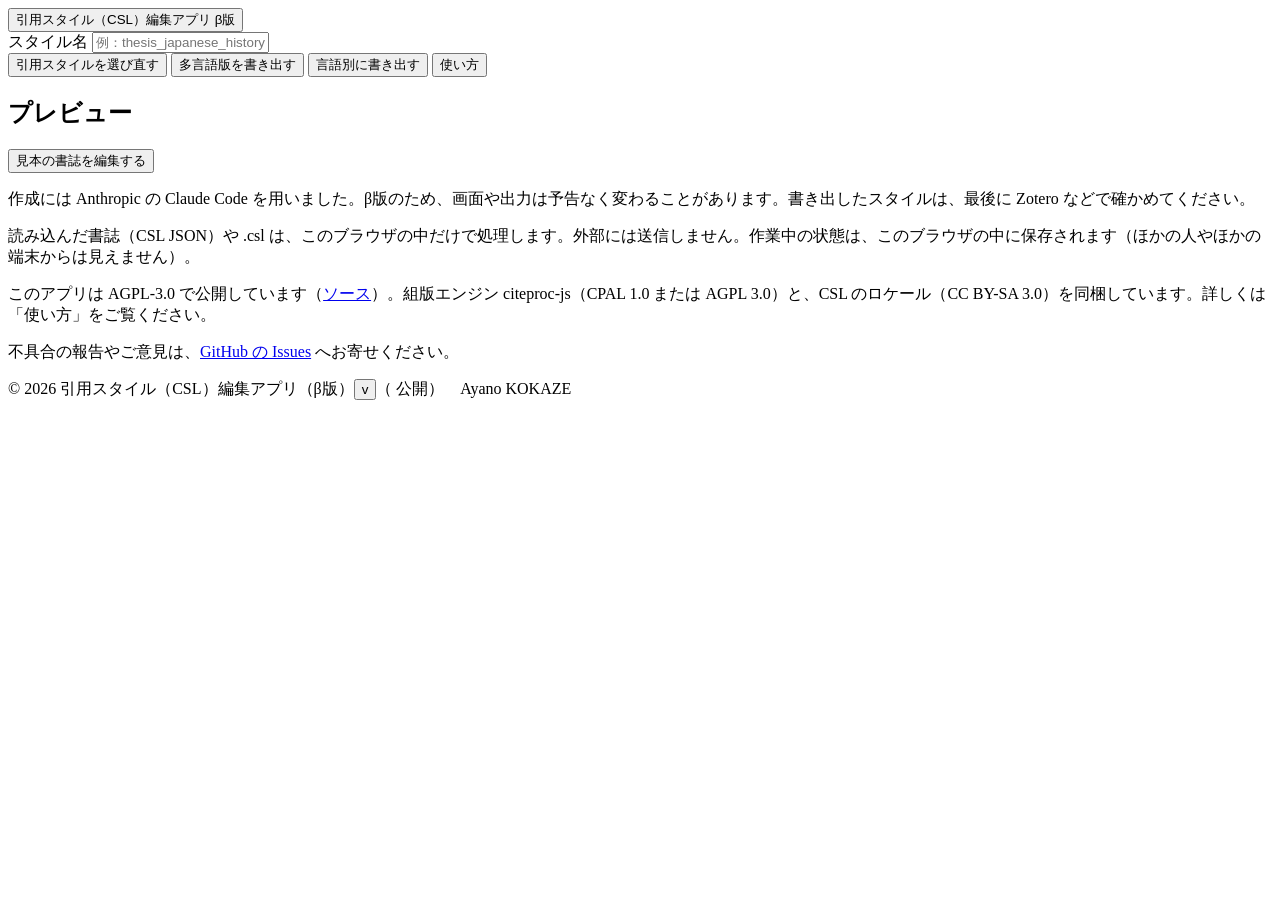
==== src/index.html @ b38b84d1 "Extra 欄の読みで五十音順に並べる設定を加え、v0.2.0 にする Zotero には読みの欄がないので、「その他（Extra）」欄（CSL の note）の 1行目に入れた読みで、和文の文献を並" ====
<!doctype html>
<html lang="ja">
<head>
<meta charset="utf-8">
<meta name="viewport" content="width=device-width, initial-scale=1">
<title>引用スタイル（CSL）編集アプリ（β版）</title>
<!-- @icon link -->
<!-- @inline style.css -->
</head>
<body>
<header class="topbar">
  <div class="brand">
    <button id="btnBrand" type="button" class="brand-name" title="引用スタイルを選び直す（いまの編集は置き換わります）"><!-- @icon img -->引用スタイル（CSL）編集アプリ <span class="beta">β版</span></button>
  </div>
  <label class="style-title">スタイル名
    <input id="styleTitle" type="text" placeholder="例：thesis_japanese_history" spellcheck="false" autocomplete="off">
    <span id="styleTitleMsg" class="title-msg" hidden></span>
  </label>
  <div class="actions">
    <button id="btnStarter" type="button" title="型を選ぶか、前に書き出した .csl を読み込みます（いまの編集は置き換わります）">引用スタイルを選び直す</button>
    <button id="btnExport" type="button" class="primary" title="和文と欧文を1つのスタイルで書き分けます（Zotero、LaTeX の citeproc-lua など）">多言語版を書き出す</button>
    <button id="btnExportSplit" type="button" title="書式ごとに別のスタイルを作ります（多言語に対応しないソフト向け）">言語別に書き出す</button>
    <button id="btnHelp" type="button">使い方</button>
  </div>
  <input id="fileItems" type="file" accept=".json,application/json" hidden>
  <input id="fileCsl" type="file" accept=".csl,.xml" hidden>
</header>

<main class="layout">
  <section class="editor" aria-label="書式の編集">
    <nav class="panel-tabs" id="panelTabs" role="tablist"></nav>
    <div id="panelBody"></div>
  </section>

  <section class="preview" aria-label="プレビュー">
    <div class="preview-head">
      <h2>プレビュー</h2>
      <span id="dataSource" class="muted"></span>
      <span class="spacer"></span>
      <span id="previewFilter" class="filter"></span>
      <button id="btnResetItems" type="button" class="small-btn" hidden>見本に戻す</button>
      <button id="btnAddItem" type="button" class="small-btn">見本の書誌を編集する</button>
    </div>
    <div id="previewError" class="error" hidden></div>
    <div id="previewList"></div>
  </section>
</main>

<footer class="site-footer">
  <p>作成には Anthropic の Claude Code を用いました。β版のため、画面や出力は予告なく変わることがあります。書き出したスタイルは、最後に Zotero などで確かめてください。</p>
  <p>読み込んだ書誌（CSL JSON）や .csl は、このブラウザの中だけで処理します。外部には送信しません。作業中の状態は、このブラウザの中に保存されます（ほかの人やほかの端末からは見えません）。</p>
  <p>このアプリは AGPL-3.0 で公開しています（<a href="https://github.com/ayanosk/csl-editor">ソース</a>）。組版エンジン citeproc-js（CPAL 1.0 または AGPL 3.0）と、CSL のロケール（CC BY-SA 3.0）を同梱しています。詳しくは「使い方」をご覧ください。</p>
  <p>不具合の報告やご意見は、<a href="https://github.com/ayanosk/csl-editor/issues" target="_blank" rel="noopener">GitHub の Issues</a> へお寄せください。</p>
  <p class="copyright">© 2026 引用スタイル（CSL）編集アプリ（β版）<button id="btnChangelog" type="button" class="link-btn" title="更新履歴を見る">v<!-- @version --></button>（<!-- @released --> 公開）　Ayano KOKAZE</p>
</footer>

<dialog id="dlgStarter">
  <form method="dialog">
    <h2>引用スタイルを選ぶ</h2>
    <h3 class="dlg-sec">公式のスタイルを手直しする</h3>
    <div id="cslDrop" class="drop-zone">
      <p><a href="https://www.zotero.org/styles" target="_blank" rel="noopener">Zotero のスタイル一覧</a>から使いたいスタイル（Chicago など）の .csl をダウンロードし、ここに落とすか、ボタンで選んでください。出力を見ながら、気になる所を直せます。前にこのアプリで書き出した .csl も、続きから直せます。</p>
      <button id="btnDlgLoadCsl" type="button" class="primary">.csl をアップロード</button>
      <p class="muted small">ファイルはこのブラウザの中で読むだけで、どこにも送られません。</p>
    </div>
    <h3 class="dlg-sec">型から組む（和文の書式も作れる）</h3>
    <p>書きたい形に近いスタイルを選んでください。選んだスタイルをもとに、部品を並べ替えて自分の使いたいスタイルに編集できます。</p>
    <p class="muted small">各スタイルの典型的な形を簡略に再現した出発点です。公式のスタイルではなく、各団体とは関係ありません。規定どおりかは、それぞれの規定で確かめてください。</p>
    <p class="muted small">見本は、見本データの欧文と和文の本を、それぞれの書き方で組んだものです。</p>
    <div id="starterList" class="starter-list"></div>
    <p class="muted small">どちらを選んでも、いまの編集は置き換わります。</p>
    <div class="dlg-actions"><button value="cancel">閉じる</button></div>
  </form>
</dialog>

<dialog id="dlgItemList">
  <form method="dialog">
    <h2 id="itemListTitle">見本の書誌を編集する</h2>
    <h3 class="dlg-sec">Zotero から自分の文献を取り込む</h3>
    <ol class="help-steps">
      <li>Zotero で使いたい文献を選び（Ctrl か ⌘ を押しながらで複数）、右クリックして「選択された項目をエクスポート...」を選びます。</li>
      <li>形式で「CSL JSON」を選んで保存します。文献のデータを、書式を付けずにそのまま書き出す形式で、Zotero が引用を組むときに使うのと同じ形です。</li>
      <li>下の「ファイルを選ぶ」で、保存したファイル（.json）を選びます。</li>
    </ol>
    <p class="import-row"><button type="button" id="btnPickItems" class="primary">ファイルを選ぶ</button>
      <span class="muted small">いまの文献と入れ替わります。ファイルはこのブラウザの中で読むだけで、どこにも送られません。</span></p>
    <h3 class="dlg-sec">文献を選んで直す</h3>
    <p class="hint">自分の分野の書誌に近づけると、プレビューでそのまま確かめられます。直した内容はこのブラウザの中にだけ保存され、Zotero のデータは変わりません。</p>
    <div id="itemList" class="item-list"></div>
    <div class="dlg-actions"><button type="button" id="btnNewItem">＋ 新しく入れる</button><span class="spacer"></span><button value="cancel">閉じる</button></div>
  </form>
</dialog>

<dialog id="dlgSplit">
  <form method="dialog">
    <h2>言語別に書き出す</h2>
    <p class="hint">書式ごとに、別々のスタイル（.csl）を作ります。pandoc など、言語による書き分けに対応しないソフトでも使えます。ただし1つのスタイルはすべての文献をその書式で組むので、和文と欧文が混ざった文献リストには「多言語版」を使ってください。Zotero では、多言語版でも和文と欧文を書き分けられます。</p>
    <div id="splitList" class="split-list"></div>
    <p id="splitFiles" class="hint"></p>
    <div class="dlg-actions"><button value="cancel">やめる</button><button type="button" id="btnDoSplit" class="primary">書き出す</button></div>
  </form>
</dialog>

<dialog id="dlgItem">
  <form method="dialog" id="itemForm"></form>
</dialog>

<dialog id="dlgChangelog">
  <form method="dialog">
    <h2>更新履歴</h2>
    <div class="changelog"><!-- @changelog --></div>
    <p class="muted small">この HTML を組んだ日：<!-- @built -->。不具合の報告やご意見は、<a href="https://github.com/ayanosk/csl-editor/issues" target="_blank" rel="noopener">GitHub の Issues</a> へお寄せください。</p>
    <div class="dlg-actions"><button value="cancel">閉じる</button></div>
  </form>
</dialog>

<dialog id="dlgHelp">
  <form method="dialog">
    <h2>使い方</h2>
    <ol class="help-steps">
      <li><b>公式のスタイルを手直しする</b>：<a href="https://www.zotero.org/styles" target="_blank" rel="noopener">Zotero のスタイル一覧</a>からダウンロードした .csl を、最初の画面でアップロードします。左の上で「微調整」と「大幅修正」を選べます。<b>微調整</b>では、元のスタイルの書き方にそのまま手を入れます。右のプレビューで直したい箇所を押すと、その部品と、同じ部品から出ている所がすべて光り、左で前後の文字・区切り・斜体などを直したり、出さないようにしたり、隣の部品と入れ替えたりできます。手を入れた箇所は一覧になり、1件ずつ元に戻せます。<b>大幅修正</b>では、元のスタイルを部品（チップ）に移し、下の「部品を並べる」と同じように、資料の種類ごとに部品を足したり並べ替えたりできます。和文の書式も入るので、多言語版を作れます。元のスタイルと出力が違う見本は、上の帯に一覧で出ます。元のスタイルの手を入れていない部分は、そのまま残ります。</li>
      <li><b>引用スタイルを選ぶ</b>：最初に開く画面です（あとから「引用スタイルを選び直す」かアプリ名を押すと、また開きます。いまの編集は置き換わります）。Chicago 風・APA 風・MLA 風・IEEE 風から、書きたい形に近いものを選びます。各スタイルの典型的な形を簡略に再現した出発点です。公式のスタイルではなく、各団体とは関係ありません。規定どおりかは、それぞれの規定で確かめてください。前に書き出した .csl があれば、それを読み込んで続きから直せます。</li>
      <li><b>自分の文献で試す</b>：プレビューの「見本の書誌を編集する」から、Zotero の文献を取り込めます。Zotero で文献を選んで右クリック →「選択された項目をエクスポート...」→ 形式「CSL JSON」で保存したファイルを選ぶと、自分の文献でプレビューできます。読み込まなければ見本データで練習できます。プレビューの「見本の書誌を編集する」で文献を選んで直すことも、新しく入れることもできます。各文献の「直す」でも書き換えられます。「隠す」はその文献をプレビューに出さないだけで、データは残ります（プレビューの下の「隠した文献」から戻せます）。「参考文献を作成」でコピーした文章は使えません（整形済みの文字なので、組み直せないため）。</li>
      <li><b>部品を並べる</b>：左の「和文の書式」「欧文の書式」で、資料の種類ごとに部品（チップ）を並べます。チップはドラッグか ← → で動かせます。押すと、括弧や前後の文字を変えられます。資料の種類は、図書・本の章・雑誌論文・ウェブページが既定です。学位論文や新聞記事などを別の並びで組みたいときは、「項目の種類を選ぶ」でチェックを入れます。チェックの無い種類は「その他」の並びで組みます。</li>
      <li><b>区切り</b>：チップの間には区切り（、 , . など）を置きます。区切りは両側に部品があるときだけ出ます。部品が空の文献では、<b>その部品と、その前の区切りが消えます</b>。</li>
      <li><b>まとめる</b>：「〔 〕で囲む」で部品をまとめると、中が全部空の文献では、まとまりごと消えます。たとえば「書名. 〔訳者, 出版者, 年〕」とまとめれば、訳者のいない本でも「書名. 出版者, 年」になります。括弧（ ）は、まとまりの前後に付けると、中身が無いときに空の括弧が残りません。Zotero の公開スタイルも、同じ仕組み（CSL の group）で空欄を処理しています。</li>
      <li><b>書き出す</b>：スタイル名は半角の英字・数字と <code>_</code> <code>-</code> <code>.</code> <code>( )</code> と空白で付けます（日本語は使えません）。型から始めたときのスタイル名は My_Chicago_style のようになります。前に書き出した .csl を読み込むと、ファイル名に _edited を付けた名前になり、ID も新しくなります（Zotero では元のスタイルと別に入ります。_edited の付いたものをもう一度読み込んで直したときは、名前も ID もそのままなので、Zotero では同じスタイルの更新になります）。ふつうは「多言語版を書き出す」で、和文と欧文を1つのスタイルで書き分けます。Zotero でも、文献の「言語」欄に <code>ja</code> や <code>en</code> が入っていれば、そのまま書き分けます（入れるときに確認の画面が出る場合があります。OK で入れられます）。言語による書き分けに対応しないソフト（pandoc など）で使うときは「言語別に書き出す」で、書式ごとのスタイルを作ります（2つ以上選ぶと zip にまとめます）。保存したら、Zotero の 設定 → 引用 →「＋」から入れます。</li>
    </ol>
    <h3>和文と欧文</h3>
    <p>どちらの書式で組むかは、Zotero の「言語」欄で決まります。<code>ja</code> なら和文、<code>en</code> <code>fr</code> <code>de</code> などなら欧文です。欄が空の文献は和文の書式で組みます。プレビューに警告が出たら、Zotero で言語欄を直してください。</p>
    <p>多言語版は、Zotero（Word・Google ドキュメントのプラグイン）でも、LaTeX の citation-style-language パッケージ（citeproc-lua）でも、言語欄に従って書き分けます。pandoc は言語による書き分けを読めないので、「言語別に書き出す」で作ったスタイルを使います。</p>
    <p>英語は「欧文の書式」が既定です。フランス語の文献は « » や「et」で組みたい、など言語ごとに変えたいときは、「＋ 言語ごとの書式」から言語コード（<code>fr</code> <code>de</code> など）を入れて足します。その言語の文献だけが、足した書式で組まれます。</p>
    <h3>2回目以降の注</h3>
    <p>注形式では、「注（2回目以降）」と「注（直前と同じ文書）」の並びを別に作れます。間に別の注を挟んで同じ文書を引くと短縮形（山田『デジタル史料学入門』50頁）、直前の注と同じ文書なら「同上」（頁も同じなら「同上。」、頁が違えば「同上、45頁。」）になります。短縮形の題名には Zotero の「短いタイトル」欄が使われます。書き分けは「全体の設定」で切れます。</p>
    <h3>五十音順に並べる</h3>
    <p>Zotero には読みの欄がないので、「その他（Extra）」欄で代用します。和文の文献の Extra 欄の<b>1行目</b>に、著者の読みをひらがなで入れ（例：<code>やまだ はなこ</code>）、「全体の設定」の「参考文献の並び」で「読みで五十音順に並べる」を選びます。Extra 欄は、組版エンジンには CSL の <code>note</code> として渡ります。</p>
    <ul>
      <li>読みのない和文の文献は、読みのある文献の後ろに、著者名の文字コード順で並びます。プレビューに警告が出ます。</li>
      <li>Extra 欄の1行目に別の文字（<code>Citation Key: …</code> など）があると、その文字で並びます。<code>original-date: 1990</code> のような CSL の変数の行は、先にあっても飛ばされます。</li>
      <li>欧文の文献は、Extra 欄を見ずに著者名で並べます。</li>
      <li>並び順は、プレビューの下の「参考文献の並び順を見る」で確かめられます。</li>
    </ul>
    <h3>CSL ではできないこと</h3>
    <ul>
      <li><b>読みの欄を持つこと</b>：Zotero と CSL には読みの欄がないので、上のように Extra 欄で代用します（読みを持てる Jurism という派生版もあります）。</li>
    </ul>
    <h3>このアプリについて</h3>
    <p class="muted small">組版エンジンは citeproc-js 2.4.63（© 2009-2019 Frank Bennett、CPAL 1.0 または AGPL 3.0 の選択）。Zotero が中で使っているのと同じ版のエンジンですが、Zotero 側で手が入っているので、細かい出力が違うことがあります。最後は Zotero に入れて確かめてください。ロケールは CSL プロジェクトの locales-*.xml（日・英・仏・独・伊・西・蘭・葡・羅・露、CC BY-SA 3.0）。ライセンスの全文と、埋め込んだソースは、この HTML ファイルの中にそのまま入っています。作業中の状態はこのブラウザの中にだけ保存され、どこにも送られません。</p>
    <div class="dlg-actions"><button value="cancel">閉じる</button></div>
  </form>
</dialog>

<!-- @vendor citeproc -->
<!-- @data -->
<!-- @inline csl_generate.js -->
<!-- @inline starters.js -->
<!-- @inline official.js -->
<!-- @inline convert.js -->
<!-- @inline app.js -->
</body>
</html>
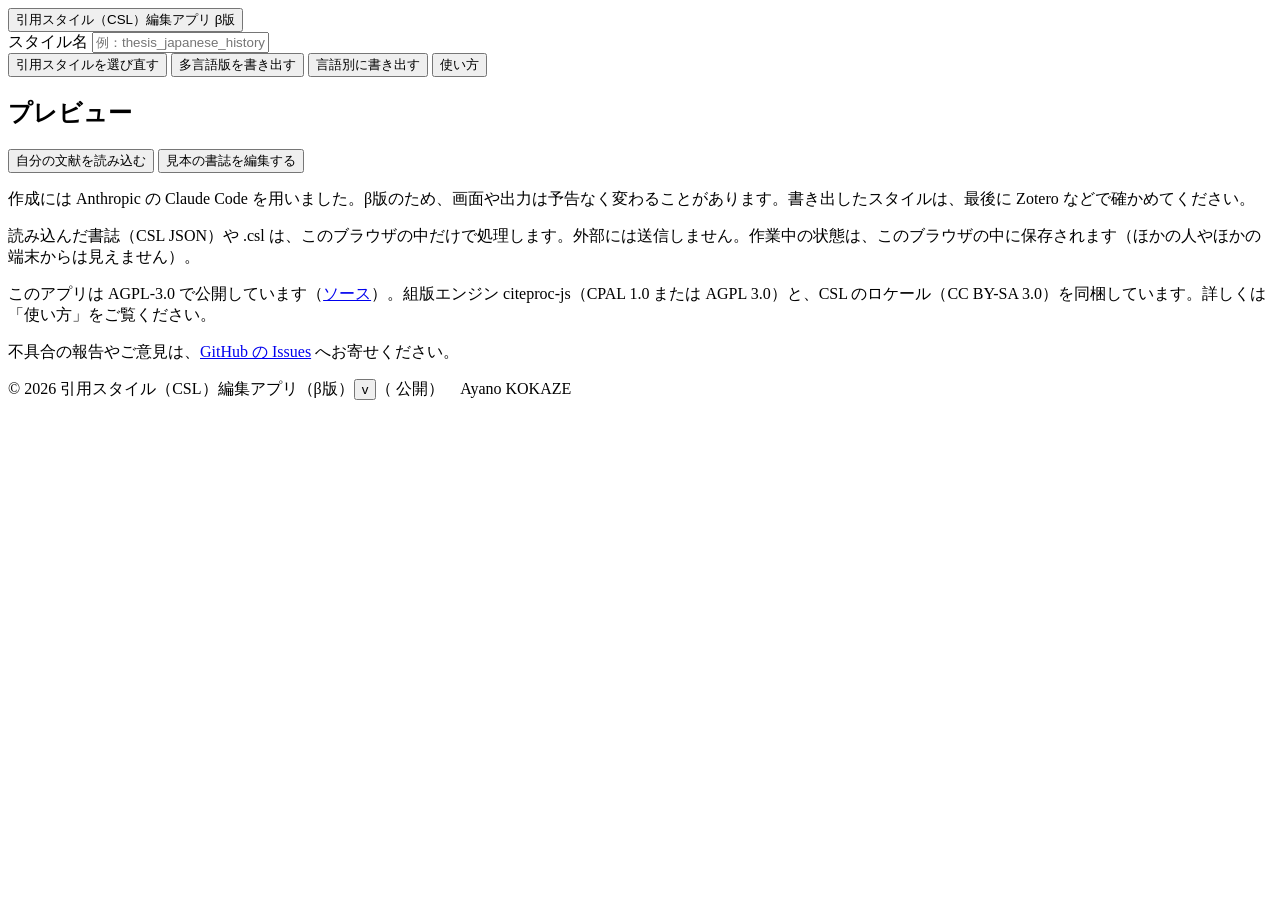
==== commit f58b9c7b: "プレビューの上に「自分の文献を読み込む」ボタンを置き、v0.2.1 にする CSL JSON の読み込みは「見本の書誌を編集する」の中にしかなく、見つけにくかった。  Co-Authored-By: " ====
--- a/src/index.html
+++ b/src/index.html
@@ -39,6 +39,7 @@
       <span class="spacer"></span>
       <span id="previewFilter" class="filter"></span>
       <button id="btnResetItems" type="button" class="small-btn" hidden>見本に戻す</button>
+      <button id="btnImportItems" type="button" class="small-btn" title="Zotero で文献を選んで右クリック →「選択された項目をエクスポート...」→ 形式「CSL JSON」で保存したファイル（.json）を選びます。いまの文献と入れ替わります">自分の文献を読み込む</button>
       <button id="btnAddItem" type="button" class="small-btn">見本の書誌を編集する</button>
     </div>
     <div id="previewError" class="error" hidden></div>
@@ -117,10 +118,11 @@
 <dialog id="dlgHelp">
   <form method="dialog">
     <h2>使い方</h2>
+    <p>画面の図つきの説明は、<a href="https://ayanosk.github.io/csl-editor/guide/" target="_blank" rel="noopener">使い方のページ</a>にあります。</p>
     <ol class="help-steps">
       <li><b>公式のスタイルを手直しする</b>：<a href="https://www.zotero.org/styles" target="_blank" rel="noopener">Zotero のスタイル一覧</a>からダウンロードした .csl を、最初の画面でアップロードします。左の上で「微調整」と「大幅修正」を選べます。<b>微調整</b>では、元のスタイルの書き方にそのまま手を入れます。右のプレビューで直したい箇所を押すと、その部品と、同じ部品から出ている所がすべて光り、左で前後の文字・区切り・斜体などを直したり、出さないようにしたり、隣の部品と入れ替えたりできます。手を入れた箇所は一覧になり、1件ずつ元に戻せます。<b>大幅修正</b>では、元のスタイルを部品（チップ）に移し、下の「部品を並べる」と同じように、資料の種類ごとに部品を足したり並べ替えたりできます。和文の書式も入るので、多言語版を作れます。元のスタイルと出力が違う見本は、上の帯に一覧で出ます。元のスタイルの手を入れていない部分は、そのまま残ります。</li>
       <li><b>引用スタイルを選ぶ</b>：最初に開く画面です（あとから「引用スタイルを選び直す」かアプリ名を押すと、また開きます。いまの編集は置き換わります）。Chicago 風・APA 風・MLA 風・IEEE 風から、書きたい形に近いものを選びます。各スタイルの典型的な形を簡略に再現した出発点です。公式のスタイルではなく、各団体とは関係ありません。規定どおりかは、それぞれの規定で確かめてください。前に書き出した .csl があれば、それを読み込んで続きから直せます。</li>
-      <li><b>自分の文献で試す</b>：プレビューの「見本の書誌を編集する」から、Zotero の文献を取り込めます。Zotero で文献を選んで右クリック →「選択された項目をエクスポート...」→ 形式「CSL JSON」で保存したファイルを選ぶと、自分の文献でプレビューできます。読み込まなければ見本データで練習できます。プレビューの「見本の書誌を編集する」で文献を選んで直すことも、新しく入れることもできます。各文献の「直す」でも書き換えられます。「隠す」はその文献をプレビューに出さないだけで、データは残ります（プレビューの下の「隠した文献」から戻せます）。「参考文献を作成」でコピーした文章は使えません（整形済みの文字なので、組み直せないため）。</li>
+      <li><b>自分の文献で試す</b>：プレビューの「自分の文献を読み込む」から、Zotero の文献を取り込めます（「見本の書誌を編集する」の中からも取り込めます）。Zotero で文献を選んで右クリック →「選択された項目をエクスポート...」→ 形式「CSL JSON」で保存したファイルを選ぶと、自分の文献でプレビューできます。読み込まなければ見本データで練習できます。プレビューの「見本の書誌を編集する」で文献を選んで直すことも、新しく入れることもできます。各文献の「直す」でも書き換えられます。「隠す」はその文献をプレビューに出さないだけで、データは残ります（プレビューの下の「隠した文献」から戻せます）。「参考文献を作成」でコピーした文章は使えません（整形済みの文字なので、組み直せないため）。</li>
       <li><b>部品を並べる</b>：左の「和文の書式」「欧文の書式」で、資料の種類ごとに部品（チップ）を並べます。チップはドラッグか ← → で動かせます。押すと、括弧や前後の文字を変えられます。資料の種類は、図書・本の章・雑誌論文・ウェブページが既定です。学位論文や新聞記事などを別の並びで組みたいときは、「項目の種類を選ぶ」でチェックを入れます。チェックの無い種類は「その他」の並びで組みます。</li>
       <li><b>区切り</b>：チップの間には区切り（、 , . など）を置きます。区切りは両側に部品があるときだけ出ます。部品が空の文献では、<b>その部品と、その前の区切りが消えます</b>。</li>
       <li><b>まとめる</b>：「〔 〕で囲む」で部品をまとめると、中が全部空の文献では、まとまりごと消えます。たとえば「書名. 〔訳者, 出版者, 年〕」とまとめれば、訳者のいない本でも「書名. 出版者, 年」になります。括弧（ ）は、まとまりの前後に付けると、中身が無いときに空の括弧が残りません。Zotero の公開スタイルも、同じ仕組み（CSL の group）で空欄を処理しています。</li>
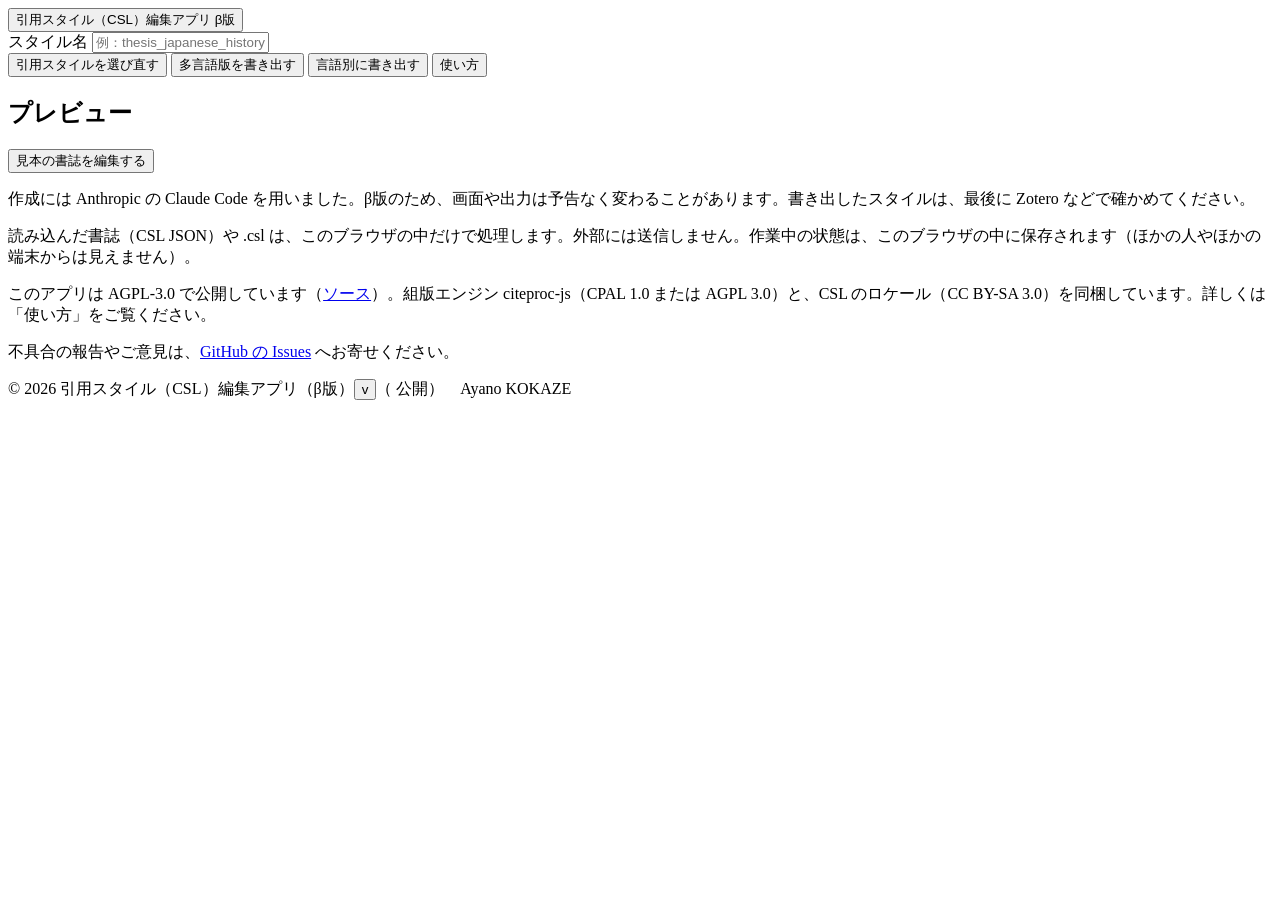
==== commit 9263f1f2: "使い方を初めの画面にし、手順を4段と折り畳みに整理する Co-Authored-By: Claude Opus 5.5 <noreply@anthropic.com>" ====
--- a/src/index.html
+++ b/src/index.html
@@ -39,7 +39,6 @@
       <span class="spacer"></span>
       <span id="previewFilter" class="filter"></span>
       <button id="btnResetItems" type="button" class="small-btn" hidden>見本に戻す</button>
-      <button id="btnImportItems" type="button" class="small-btn" title="Zotero で文献を選んで右クリック →「選択された項目をエクスポート...」→ 形式「CSL JSON」で保存したファイル（.json）を選びます。いまの文献と入れ替わります">自分の文献を読み込む</button>
       <button id="btnAddItem" type="button" class="small-btn">見本の書誌を編集する</button>
     </div>
     <div id="previewError" class="error" hidden></div>
@@ -117,38 +116,78 @@
 
 <dialog id="dlgHelp">
   <form method="dialog">
-    <h2>使い方</h2>
-    <p>画面の図つきの説明は、<a href="https://ayanosk.github.io/csl-editor/guide/" target="_blank" rel="noopener">使い方のページ</a>にあります。</p>
+    <h2>引用スタイル（CSL）編集アプリ</h2>
+    <p>このアプリは、Zotero で日本語に対応した CSL を編集するのをサポートするためのアプリです。</p>
+    <h3>使い方</h3>
+    <p>詳しい操作方法は、<a href="https://ayanosk.github.io/csl-editor/guide/" target="_blank" rel="noopener">使い方のページ</a>をご覧ください。</p>
+    <p>このアプリでは、公式のスタイルを手直しする方法と、アプリが用意した引用スタイルから自分の引用スタイルに調整する方法の2種類が使えます。</p>
     <ol class="help-steps">
-      <li><b>公式のスタイルを手直しする</b>：<a href="https://www.zotero.org/styles" target="_blank" rel="noopener">Zotero のスタイル一覧</a>からダウンロードした .csl を、最初の画面でアップロードします。左の上で「微調整」と「大幅修正」を選べます。<b>微調整</b>では、元のスタイルの書き方にそのまま手を入れます。右のプレビューで直したい箇所を押すと、その部品と、同じ部品から出ている所がすべて光り、左で前後の文字・区切り・斜体などを直したり、出さないようにしたり、隣の部品と入れ替えたりできます。手を入れた箇所は一覧になり、1件ずつ元に戻せます。<b>大幅修正</b>では、元のスタイルを部品（チップ）に移し、下の「部品を並べる」と同じように、資料の種類ごとに部品を足したり並べ替えたりできます。和文の書式も入るので、多言語版を作れます。元のスタイルと出力が違う見本は、上の帯に一覧で出ます。元のスタイルの手を入れていない部分は、そのまま残ります。</li>
-      <li><b>引用スタイルを選ぶ</b>：最初に開く画面です（あとから「引用スタイルを選び直す」かアプリ名を押すと、また開きます。いまの編集は置き換わります）。Chicago 風・APA 風・MLA 風・IEEE 風から、書きたい形に近いものを選びます。各スタイルの典型的な形を簡略に再現した出発点です。公式のスタイルではなく、各団体とは関係ありません。規定どおりかは、それぞれの規定で確かめてください。前に書き出した .csl があれば、それを読み込んで続きから直せます。</li>
-      <li><b>自分の文献で試す</b>：プレビューの「自分の文献を読み込む」から、Zotero の文献を取り込めます（「見本の書誌を編集する」の中からも取り込めます）。Zotero で文献を選んで右クリック →「選択された項目をエクスポート...」→ 形式「CSL JSON」で保存したファイルを選ぶと、自分の文献でプレビューできます。読み込まなければ見本データで練習できます。プレビューの「見本の書誌を編集する」で文献を選んで直すことも、新しく入れることもできます。各文献の「直す」でも書き換えられます。「隠す」はその文献をプレビューに出さないだけで、データは残ります（プレビューの下の「隠した文献」から戻せます）。「参考文献を作成」でコピーした文章は使えません（整形済みの文字なので、組み直せないため）。</li>
-      <li><b>部品を並べる</b>：左の「和文の書式」「欧文の書式」で、資料の種類ごとに部品（チップ）を並べます。チップはドラッグか ← → で動かせます。押すと、括弧や前後の文字を変えられます。資料の種類は、図書・本の章・雑誌論文・ウェブページが既定です。学位論文や新聞記事などを別の並びで組みたいときは、「項目の種類を選ぶ」でチェックを入れます。チェックの無い種類は「その他」の並びで組みます。</li>
-      <li><b>区切り</b>：チップの間には区切り（、 , . など）を置きます。区切りは両側に部品があるときだけ出ます。部品が空の文献では、<b>その部品と、その前の区切りが消えます</b>。</li>
-      <li><b>まとめる</b>：「〔 〕で囲む」で部品をまとめると、中が全部空の文献では、まとまりごと消えます。たとえば「書名. 〔訳者, 出版者, 年〕」とまとめれば、訳者のいない本でも「書名. 出版者, 年」になります。括弧（ ）は、まとまりの前後に付けると、中身が無いときに空の括弧が残りません。Zotero の公開スタイルも、同じ仕組み（CSL の group）で空欄を処理しています。</li>
-      <li><b>書き出す</b>：スタイル名は半角の英字・数字と <code>_</code> <code>-</code> <code>.</code> <code>( )</code> と空白で付けます（日本語は使えません）。型から始めたときのスタイル名は My_Chicago_style のようになります。前に書き出した .csl を読み込むと、ファイル名に _edited を付けた名前になり、ID も新しくなります（Zotero では元のスタイルと別に入ります。_edited の付いたものをもう一度読み込んで直したときは、名前も ID もそのままなので、Zotero では同じスタイルの更新になります）。ふつうは「多言語版を書き出す」で、和文と欧文を1つのスタイルで書き分けます。Zotero でも、文献の「言語」欄に <code>ja</code> や <code>en</code> が入っていれば、そのまま書き分けます（入れるときに確認の画面が出る場合があります。OK で入れられます）。言語による書き分けに対応しないソフト（pandoc など）で使うときは「言語別に書き出す」で、書式ごとのスタイルを作ります（2つ以上選ぶと zip にまとめます）。保存したら、Zotero の 設定 → 引用 →「＋」から入れます。</li>
+      <li>土台にする引用スタイルを選ぶ
+        <details><summary>公式のスタイルを手直しする</summary>
+          <p><a href="https://www.zotero.org/styles" target="_blank" rel="noopener">Zotero のスタイル一覧</a>からダウンロードした .csl を、最初の画面でアップロードします。前にこのアプリで書き出した .csl も、続きから直せます。</p>
+        </details>
+        <details><summary>アプリが用意した引用スタイルから始める</summary>
+          <p>Chicago 風・APA 風・MLA 風・IEEE 風から、書きたい形に近いものを選びます。各スタイルの典型的な形を簡略に再現した出発点です。公式のスタイルではなく、各団体とは関係ありません。規定どおりかは、それぞれの規定で確かめてください。</p>
+          <p>最初の画面は、あとから「引用スタイルを選び直す」かアプリ名を押すことで、また開きます。<b>ただしそれまでの編集は破棄されるため、後から復元したい場合は一度書き出してください。</b>書き出した .csl は、最初の画面でアップロードすると続きから直せます。</p>
+        </details>
+      </li>
+      <li>右のプレビュー画面を見ながら、好みのスタイルに整える
+        <details><summary>部品を並べる</summary>
+          <p>左の「和文の書式」「欧文の書式」で、資料の種類ごとに部品（チップ）を並べます。チップはドラッグか ← → で動かせます。押すと、括弧や前後の文字を変えられます。</p>
+          <p>資料の種類は、図書・本の章・雑誌論文・ウェブページが既定です。学位論文や新聞記事などを別の並びで組みたいときは、「項目の種類を選ぶ」でチェックを入れます。チェックの無い種類は「その他」の並びで組みます。</p>
+        </details>
+        <details><summary>区切りを足す・引く</summary>
+          <p>チップの間には区切り（、 , . など）を置きます。区切りは両側に部品があるときだけ出ます。部品が空の文献では、その部品と、その前の区切りが消えます。</p>
+        </details>
+        <details><summary>まとめる</summary>
+          <p>「〔 〕で囲む」で部品をまとめると、中が全部空の文献では、まとまりごと消えます。たとえば「書名. 〔訳者, 出版者, 年〕」とまとめれば、訳者のいない本でも「書名. 出版者, 年」になります。括弧（ ）は、まとまりの前後に付けると、中身が無いときに空の括弧が残りません。Zotero の公開スタイルも、同じ仕組み（CSL の group）で空欄を処理しています。</p>
+        </details>
+        <details><summary>公式のスタイルを手直ししているとき（微調整・大幅修正）</summary>
+          <p>左の上で「微調整」と「大幅修正」を選べます。</p>
+          <p>微調整では、元のスタイルの書き方にそのまま手を入れます。右のプレビューで直したい箇所を押すと、その部品と、同じ部品から出ている所がすべて光り、左で前後の文字・区切り・斜体などを直したり、出さないようにしたり、隣の部品と入れ替えたりできます。手を入れた箇所は一覧になり、1件ずつ元に戻せます。</p>
+          <p>大幅修正では、元のスタイルを部品（チップ）に移し、「部品を並べる」と同じように、資料の種類ごとに部品を足したり並べ替えたりできます。和文の書式も入るので、多言語版を作れます。元のスタイルと出力が違う見本は、上の帯に一覧で出ます。元のスタイルの手を入れていない部分は、そのまま残ります。</p>
+        </details>
+        <details><summary>自分の文献で確かめる</summary>
+          <p>プレビューの「見本の書誌を編集する」から、Zotero の文献を取り込めます。Zotero で文献を選んで右クリック →「選択された項目をエクスポート...」→ 形式「CSL JSON」で保存したファイルを選ぶと、自分の文献でプレビューできます。読み込まなければ見本データで練習できます。</p>
+          <p>同じ画面で文献を選んで直すことも、新しく入れることもできます。各文献の「直す」でも書き換えられます。「隠す」はその文献をプレビューに出さないだけで、データは残ります（プレビューの下の「隠した文献」から戻せます）。「参考文献を作成」でコピーした文章は使えません（整形済みの文字なので、組み直せないため）。</p>
+        </details>
+      </li>
+      <li>引用スタイルのタイトルを調整する
+        <p class="help-note">.csl のファイル名ではなく、上の「スタイル名」に入力された名前が、引用スタイルの名前として使われます。</p>
+        <details><summary>付けられる名前と、読み込んだスタイルの名前</summary>
+          <p>スタイル名は半角の英字・数字と <code>_</code> <code>-</code> <code>.</code> <code>( )</code> と空白で付けます（日本語は使えません）。型から始めたときのスタイル名は My_Chicago_style のようになります。</p>
+          <p>前に書き出した .csl を読み込むと、ファイル名に _edited を付けた名前になり、ID も新しくなります（Zotero では元のスタイルと別に入ります）。_edited の付いたものをもう一度読み込んで直したときは、名前も ID もそのままなので、Zotero では同じスタイルの更新になります。</p>
+        </details>
+      </li>
+      <li>多言語版で書き出し、Zotero の 設定 → 引用 → スタイル → ファイルから追加する
+        <details><summary>多言語版と、言語別に書き出す場合</summary>
+          <p>多言語版は、和文と欧文を1つのスタイルで書き分けます。Zotero でも、文献の「言語」欄に <code>ja</code> や <code>en</code> が入っていれば、そのまま書き分けます（入れるときに確認の画面が出る場合があります。OK で入れられます）。</p>
+          <p>言語による書き分けに対応しないソフト（pandoc など）で使うときは「言語別に書き出す」で、書式ごとのスタイルを作ります（2つ以上選ぶと zip にまとめます）。</p>
+        </details>
+      </li>
     </ol>
-    <h3>和文と欧文</h3>
-    <p>どちらの書式で組むかは、Zotero の「言語」欄で決まります。<code>ja</code> なら和文、<code>en</code> <code>fr</code> <code>de</code> などなら欧文です。欄が空の文献は和文の書式で組みます。プレビューに警告が出たら、Zotero で言語欄を直してください。</p>
-    <p>多言語版は、Zotero（Word・Google ドキュメントのプラグイン）でも、LaTeX の citation-style-language パッケージ（citeproc-lua）でも、言語欄に従って書き分けます。pandoc は言語による書き分けを読めないので、「言語別に書き出す」で作ったスタイルを使います。</p>
-    <p>英語は「欧文の書式」が既定です。フランス語の文献は « » や「et」で組みたい、など言語ごとに変えたいときは、「＋ 言語ごとの書式」から言語コード（<code>fr</code> <code>de</code> など）を入れて足します。その言語の文献だけが、足した書式で組まれます。</p>
-    <h3>2回目以降の注</h3>
-    <p>注形式では、「注（2回目以降）」と「注（直前と同じ文書）」の並びを別に作れます。間に別の注を挟んで同じ文書を引くと短縮形（山田『デジタル史料学入門』50頁）、直前の注と同じ文書なら「同上」（頁も同じなら「同上。」、頁が違えば「同上、45頁。」）になります。短縮形の題名には Zotero の「短いタイトル」欄が使われます。書き分けは「全体の設定」で切れます。</p>
-    <h3>五十音順に並べる</h3>
-    <p>Zotero には読みの欄がないので、「その他（Extra）」欄で代用します。和文の文献の Extra 欄の<b>1行目</b>に、著者の読みをひらがなで入れ（例：<code>やまだ はなこ</code>）、「全体の設定」の「参考文献の並び」で「読みで五十音順に並べる」を選びます。Extra 欄は、組版エンジンには CSL の <code>note</code> として渡ります。</p>
-    <ul>
-      <li>読みのない和文の文献は、読みのある文献の後ろに、著者名の文字コード順で並びます。プレビューに警告が出ます。</li>
-      <li>Extra 欄の1行目に別の文字（<code>Citation Key: …</code> など）があると、その文字で並びます。<code>original-date: 1990</code> のような CSL の変数の行は、先にあっても飛ばされます。</li>
-      <li>欧文の文献は、Extra 欄を見ずに著者名で並べます。</li>
-      <li>並び順は、プレビューの下の「参考文献の並び順を見る」で確かめられます。</li>
-    </ul>
-    <h3>CSL ではできないこと</h3>
-    <ul>
-      <li><b>読みの欄を持つこと</b>：Zotero と CSL には読みの欄がないので、上のように Extra 欄で代用します（読みを持てる Jurism という派生版もあります）。</li>
-    </ul>
-    <h3>このアプリについて</h3>
-    <p class="muted small">組版エンジンは citeproc-js 2.4.63（© 2009-2019 Frank Bennett、CPAL 1.0 または AGPL 3.0 の選択）。Zotero が中で使っているのと同じ版のエンジンですが、Zotero 側で手が入っているので、細かい出力が違うことがあります。最後は Zotero に入れて確かめてください。ロケールは CSL プロジェクトの locales-*.xml（日・英・仏・独・伊・西・蘭・葡・羅・露、CC BY-SA 3.0）。ライセンスの全文と、埋め込んだソースは、この HTML ファイルの中にそのまま入っています。作業中の状態はこのブラウザの中にだけ保存され、どこにも送られません。</p>
-    <div class="dlg-actions"><button value="cancel">閉じる</button></div>
+    <h3>もっと詳しく</h3>
+    <details><summary>和文と欧文</summary>
+      <p>どちらの書式で組むかは、Zotero の「言語」欄で決まります。<code>ja</code> なら和文、<code>en</code> <code>fr</code> <code>de</code> などなら欧文です。欄が空の文献は和文の書式で組みます。プレビューに警告が出たら、Zotero で言語欄を直してください。</p>
+      <p>多言語版は、Zotero（Word・Google ドキュメントのプラグイン）でも、LaTeX の citation-style-language パッケージ（citeproc-lua）でも、言語欄に従って書き分けます。pandoc は言語による書き分けを読めないので、「言語別に書き出す」で作ったスタイルを使います。</p>
+      <p>英語は「欧文の書式」が既定です。フランス語の文献は « » や「et」で組みたい、など言語ごとに変えたいときは、「＋ 言語ごとの書式」から言語コード（<code>fr</code> <code>de</code> など）を入れて足します。その言語の文献だけが、足した書式で組まれます。</p>
+    </details>
+    <details><summary>2回目以降の注</summary>
+      <p>注形式では、「注（2回目以降）」と「注（直前と同じ文書）」の並びを別に作れます。間に別の注を挟んで同じ文書を引くと短縮形（山田『デジタル史料学入門』50頁）、直前の注と同じ文書なら「同上」（頁も同じなら「同上。」、頁が違えば「同上、45頁。」）になります。短縮形の題名には Zotero の「短いタイトル」欄が使われます。書き分けは「全体の設定」で切れます。</p>
+    </details>
+    <details><summary>五十音順に並べる</summary>
+      <p>Zotero には読みの欄がないので、「その他（Extra）」欄で代用します。和文の文献の Extra 欄の1行目に、著者の読みをひらがなで入れ（例：<code>やまだ はなこ</code>）、「全体の設定」の「参考文献の並び」で「読みで五十音順に並べる」を選びます。Extra 欄は、組版エンジンには CSL の <code>note</code> として渡ります。</p>
+      <ul>
+        <li>読みのない和文の文献は、読みのある文献の後ろに、著者名の文字コード順で並びます。プレビューに警告が出ます。</li>
+        <li>Extra 欄の1行目に別の文字（<code>Citation Key: …</code> など）があると、その文字で並びます。<code>original-date: 1990</code> のような CSL の変数の行は、先にあっても飛ばされます。</li>
+        <li>欧文の文献は、Extra 欄を見ずに著者名で並べます。</li>
+        <li>並び順は、プレビューの下の「参考文献の並び順を見る」で確かめられます。</li>
+      </ul>
+    </details>
+    <details><summary>このアプリについて</summary>
+      <p class="muted small">組版エンジンは citeproc-js 2.4.63（© 2009-2019 Frank Bennett、CPAL 1.0 または AGPL 3.0 の選択）。Zotero が中で使っているのと同じ版のエンジンですが、Zotero 側で手が入っているので、細かい出力が違うことがあります。最後は Zotero に入れて確かめてください。ロケールは CSL プロジェクトの locales-*.xml（日・英・仏・独・伊・西・蘭・葡・羅・露、CC BY-SA 3.0）。ライセンスの全文と、埋め込んだソースは、この HTML ファイルの中にそのまま入っています。作業中の状態はこのブラウザの中にだけ保存され、どこにも送られません。</p>
+    </details>
+    <div class="dlg-actions help-actions"><button type="button" id="btnHelpUpload">CSL ファイルをアップロード</button><button type="button" id="btnHelpStarter" class="primary">アプリの引用スタイルから始める</button><button value="cancel">閉じる</button></div>
   </form>
 </dialog>
 
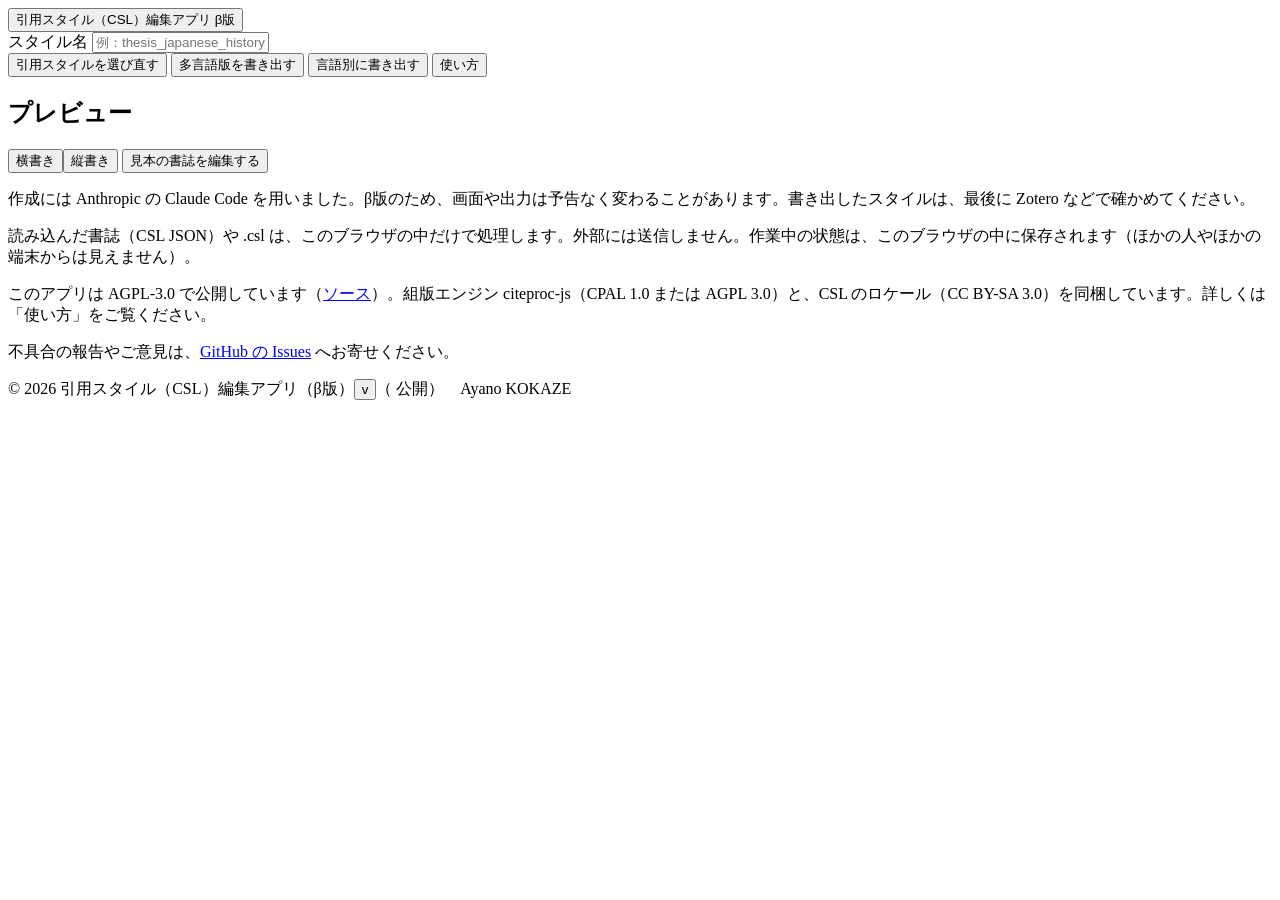
==== commit 208e6d04: "言語ごとの既定の書式・見本、取り込み方の選択、漢数字、縦書きプレビューを加え、v0.3.0 にする - 中国語（大陸式・台湾式）・韓国語・ロシア語・仏・独・アラビア語・伊・西・トルコ語の既定の書式を、" ====
--- a/src/index.html
+++ b/src/index.html
@@ -39,6 +39,8 @@
       <span class="spacer"></span>
       <span id="previewFilter" class="filter"></span>
       <button id="btnResetItems" type="button" class="small-btn" hidden>見本に戻す</button>
+      <span class="seg" id="writingMode" role="group" aria-label="組み方"><button type="button" data-m="h" class="small-btn">横書き</button><button type="button" data-m="v" class="small-btn">縦書き</button></span>
+      <label id="tcyWrap" class="small" hidden title="Word で2桁の数字を縦中横にしたときの見え方を確かめます。縦中横は CSL では指定できないので、スタイルには入りません。Word の側で設定してください"><input type="checkbox" id="tateTcy"> 縦中横で見る（2桁の数字・Word で縦中横にした場合）</label>
       <button id="btnAddItem" type="button" class="small-btn">見本の書誌を編集する</button>
     </div>
     <div id="previewError" class="error" hidden></div>
@@ -83,9 +85,12 @@
       <li>下の「ファイルを選ぶ」で、保存したファイル（.json）を選びます。</li>
     </ol>
     <p class="import-row"><button type="button" id="btnPickItems" class="primary">ファイルを選ぶ</button>
-      <span class="muted small">いまの文献と入れ替わります。ファイルはこのブラウザの中で読むだけで、どこにも送られません。</span></p>
+      <span class="muted small">選んだあと、いまの文献と置き換えるか、足すかを選べます。ファイルはこのブラウザの中で読むだけで、どこにも送られません。</span></p>
+    <h3 class="dlg-sec">言語ごとの見本を足す</h3>
+    <p class="hint">押した言語の見本（図書・本の章・雑誌論文・ウェブページの4件）が、いまの文献に加わります。もう一度押すと外れます。架空の文献です。その言語の書式を足すと、その形で組まれます。</p>
+    <div id="langSampleBtns" class="lang-sample-btns"></div>
     <h3 class="dlg-sec">文献を選んで直す</h3>
-    <p class="hint">自分の分野の書誌に近づけると、プレビューでそのまま確かめられます。直した内容はこのブラウザの中にだけ保存され、Zotero のデータは変わりません。</p>
+    <p class="hint">チェックを外した文献は、プレビューに出しません（データは残ります）。題名を押すと直せます。直した内容はこのブラウザの中にだけ保存され、Zotero のデータは変わりません。</p>
     <div id="itemList" class="item-list"></div>
     <div class="dlg-actions"><button type="button" id="btnNewItem">＋ 新しく入れる</button><span class="spacer"></span><button value="cancel">閉じる</button></div>
   </form>
@@ -99,6 +104,10 @@
     <p id="splitFiles" class="hint"></p>
     <div class="dlg-actions"><button value="cancel">やめる</button><button type="button" id="btnDoSplit" class="primary">書き出す</button></div>
   </form>
+</dialog>
+
+<dialog id="dlgImport">
+  <form method="dialog" id="importForm"></form>
 </dialog>
 
 <dialog id="dlgItem">
@@ -170,13 +179,20 @@
     <details><summary>和文と欧文</summary>
       <p>どちらの書式で組むかは、Zotero の「言語」欄で決まります。<code>ja</code> なら和文、<code>en</code> <code>fr</code> <code>de</code> などなら欧文です。欄が空の文献は和文の書式で組みます。プレビューに警告が出たら、Zotero で言語欄を直してください。</p>
       <p>多言語版は、Zotero（Word・Google ドキュメントのプラグイン）でも、LaTeX の citation-style-language パッケージ（citeproc-lua）でも、言語欄に従って書き分けます。pandoc は言語による書き分けを読めないので、「言語別に書き出す」で作ったスタイルを使います。</p>
-      <p>英語は「欧文の書式」が既定です。フランス語の文献は « » や「et」で組みたい、など言語ごとに変えたいときは、「＋ 言語ごとの書式」から言語コード（<code>fr</code> <code>de</code> など）を入れて足します。その言語の文献だけが、足した書式で組まれます。</p>
+      <p>英語は「欧文の書式」が既定です。言語ごとに変えたいときは、「＋ 言語ごとの書式」で言語を選んで足します。中国語（大陸式・台湾式）・韓国語・ロシア語・フランス語・ドイツ語・アラビア語・イタリア語・スペイン語・トルコ語は、その言語の人文学の論文で一般的な書き方が既定になります。一覧にない言語は、言語コード（<code>pl</code> など）を入れて足せます（欧文の書式を写します）。その言語の文献だけが、足した書式で組まれます。</p>
     </details>
     <details><summary>2回目以降の注</summary>
-      <p>注形式では、「注（2回目以降）」と「注（直前と同じ文書）」の並びを別に作れます。間に別の注を挟んで同じ文書を引くと短縮形（山田『デジタル史料学入門』50頁）、直前の注と同じ文書なら「同上」（頁も同じなら「同上。」、頁が違えば「同上、45頁。」）になります。短縮形の題名には Zotero の「短いタイトル」欄が使われます。書き分けは「全体の設定」で切れます。</p>
+      <p>注形式では、「注（2回目以降）」と「注（直前と同じ文書）」の並びを別に作れます。間に別の注を挟んで同じ文書を引くと短縮形（山本『デジタル史料学入門』50頁）、直前の注と同じ文書なら「同上」（頁も同じなら「同上。」、頁が違えば「同上、45頁。」）になります。短縮形の題名には Zotero の「短いタイトル」欄が使われます。書き分けは「全体の設定」で切れます。</p>
+    </details>
+    <details><summary>縦書きで使う（数字を漢数字にする）</summary>
+      <p>プレビューの上の「横書き／縦書き」で、組み上がりを縦書きで見られます。操作は横書きと同じです。「縦中横で見る」は、Word で2桁の数字を縦中横にしたときの見え方を確かめるためのものです。縦中横は CSL では指定できない（斜体・太字・下線などしか持てない）ので、スタイルには入りません。Word の側で設定してください。</p>
+      <p>「和文の書式」の「和文の書式全体」で「数字」を漢数字にすると、巻・号・頁・版・引用箇所が「四二頁」「二三〇頁」（〇を使う）か「四十二頁」「二百三十頁」（十百千を使う）になります。Zotero のデータは算用数字のままでかまいません。</p>
+      <p>発行年は漢数字にできません。Zotero（の組版エンジン）が、年を漢数字で組む機能を持たないためです。4桁かどうかや、元号かどうかとは関係ありません。年は、提出前に文書の側で直してください。</p>
+      <p>和暦で出したいときは、Zotero の日付欄に「平成八」のように「年」を付けずに入れてください。Zotero は和暦を年として読めないので、入れた文字のまま渡し、書式が「年」を付けて「平成八年」になります。「平成八年」と入れると「平成八年年」と重なります（プレビューに警告が出ます）。和暦で入れた文献は、年の順の並べ替えと、著者年形式の 2024a・2024b の書き分けには使われません。</p>
+      <p>CSL の仕様にない用語の使い方で実現しているので、Zotero（Word・Google ドキュメントのプラグイン）では効きますが、pandoc などほかのソフトでは算用数字に戻ります。3000 を超える数字も算用数字のままです。</p>
     </details>
     <details><summary>五十音順に並べる</summary>
-      <p>Zotero には読みの欄がないので、「その他（Extra）」欄で代用します。和文の文献の Extra 欄の1行目に、著者の読みをひらがなで入れ（例：<code>やまだ はなこ</code>）、「全体の設定」の「参考文献の並び」で「読みで五十音順に並べる」を選びます。Extra 欄は、組版エンジンには CSL の <code>note</code> として渡ります。</p>
+      <p>Zotero には読みの欄がないので、「その他（Extra）」欄で代用します。和文の文献の Extra 欄の1行目に、著者の読みをひらがなで入れ（例：<code>やまもと はなこ</code>）、「全体の設定」の「参考文献の並び」で「読みで五十音順に並べる」を選びます。Extra 欄は、組版エンジンには CSL の <code>note</code> として渡ります。</p>
       <ul>
         <li>読みのない和文の文献は、読みのある文献の後ろに、著者名の文字コード順で並びます。プレビューに警告が出ます。</li>
         <li>Extra 欄の1行目に別の文字（<code>Citation Key: …</code> など）があると、その文字で並びます。<code>original-date: 1990</code> のような CSL の変数の行は、先にあっても飛ばされます。</li>
@@ -185,7 +201,7 @@
       </ul>
     </details>
     <details><summary>このアプリについて</summary>
-      <p class="muted small">組版エンジンは citeproc-js 2.4.63（© 2009-2019 Frank Bennett、CPAL 1.0 または AGPL 3.0 の選択）。Zotero が中で使っているのと同じ版のエンジンですが、Zotero 側で手が入っているので、細かい出力が違うことがあります。最後は Zotero に入れて確かめてください。ロケールは CSL プロジェクトの locales-*.xml（日・英・仏・独・伊・西・蘭・葡・羅・露、CC BY-SA 3.0）。ライセンスの全文と、埋め込んだソースは、この HTML ファイルの中にそのまま入っています。作業中の状態はこのブラウザの中にだけ保存され、どこにも送られません。</p>
+      <p class="muted small">組版エンジンは citeproc-js 2.4.63（© 2009-2019 Frank Bennett、CPAL 1.0 または AGPL 3.0 の選択）。Zotero が中で使っているのと同じ版のエンジンですが、Zotero 側で手が入っているので、細かい出力が違うことがあります。最後は Zotero に入れて確かめてください。ロケールは CSL プロジェクトの locales-*.xml（日・英・仏・独・伊・西・蘭・葡・羅・露・中〔簡体・繁体〕・韓・亜〔アラビア語〕・土〔トルコ語〕、CC BY-SA 3.0）。ライセンスの全文と、埋め込んだソースは、この HTML ファイルの中にそのまま入っています。作業中の状態はこのブラウザの中にだけ保存され、どこにも送られません。</p>
     </details>
     <div class="dlg-actions help-actions"><button type="button" id="btnHelpUpload">CSL ファイルをアップロード</button><button type="button" id="btnHelpStarter" class="primary">アプリの引用スタイルから始める</button><button value="cancel">閉じる</button></div>
   </form>
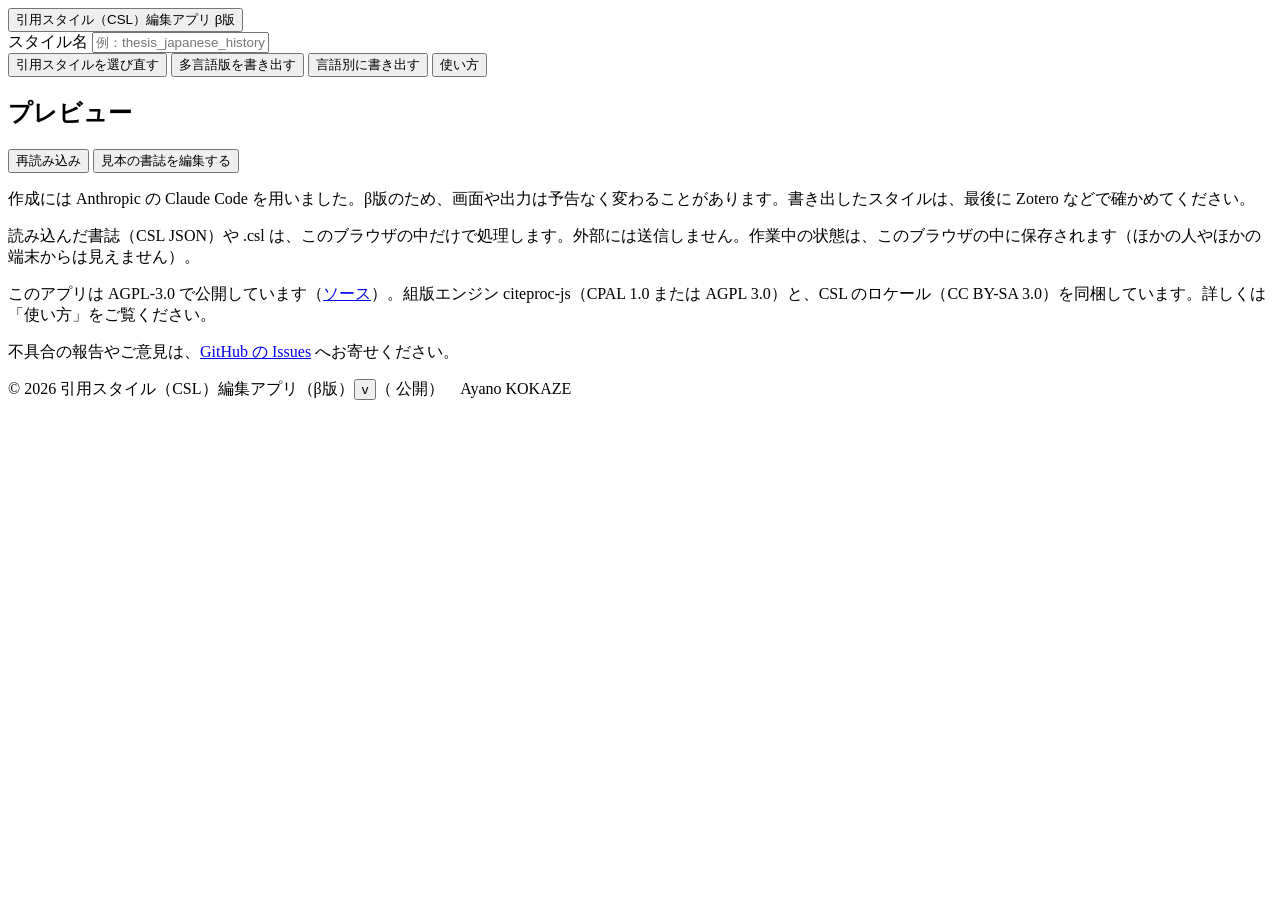
==== commit 91cdbdba: "一次史料の部品を加え、大幅修正で種類ごとの書き分けを移せるようにする（v0.3.0） 一次史料の書式を組めるように、所蔵機関・所蔵場所・請求記号・資料の種類・文書番号・宛先の部品と、 原稿・文書・手紙" ====
--- a/src/index.html
+++ b/src/index.html
@@ -38,9 +38,8 @@
       <span id="dataSource" class="muted"></span>
       <span class="spacer"></span>
       <span id="previewFilter" class="filter"></span>
+      <button id="btnRefresh" type="button" class="small-btn" title="いまの設定で、プレビューをすぐに組み直します">再読み込み</button>
       <button id="btnResetItems" type="button" class="small-btn" hidden>見本に戻す</button>
-      <span class="seg" id="writingMode" role="group" aria-label="組み方"><button type="button" data-m="h" class="small-btn">横書き</button><button type="button" data-m="v" class="small-btn">縦書き</button></span>
-      <label id="tcyWrap" class="small" hidden title="Word で2桁の数字を縦中横にしたときの見え方を確かめます。縦中横は CSL では指定できないので、スタイルには入りません。Word の側で設定してください"><input type="checkbox" id="tateTcy"> 縦中横で見る（2桁の数字・Word で縦中横にした場合）</label>
       <button id="btnAddItem" type="button" class="small-btn">見本の書誌を編集する</button>
     </div>
     <div id="previewError" class="error" hidden></div>
@@ -85,12 +84,9 @@
       <li>下の「ファイルを選ぶ」で、保存したファイル（.json）を選びます。</li>
     </ol>
     <p class="import-row"><button type="button" id="btnPickItems" class="primary">ファイルを選ぶ</button>
-      <span class="muted small">選んだあと、いまの文献と置き換えるか、足すかを選べます。ファイルはこのブラウザの中で読むだけで、どこにも送られません。</span></p>
-    <h3 class="dlg-sec">言語ごとの見本を足す</h3>
-    <p class="hint">押した言語の見本（図書・本の章・雑誌論文・ウェブページの4件）が、いまの文献に加わります。もう一度押すと外れます。架空の文献です。その言語の書式を足すと、その形で組まれます。</p>
-    <div id="langSampleBtns" class="lang-sample-btns"></div>
+      <span class="muted small">いまの文献と入れ替わります。ファイルはこのブラウザの中で読むだけで、どこにも送られません。</span></p>
     <h3 class="dlg-sec">文献を選んで直す</h3>
-    <p class="hint">チェックを外した文献は、プレビューに出しません（データは残ります）。題名を押すと直せます。直した内容はこのブラウザの中にだけ保存され、Zotero のデータは変わりません。</p>
+    <p class="hint">自分の分野の書誌に近づけると、プレビューでそのまま確かめられます。直した内容はこのブラウザの中にだけ保存され、Zotero のデータは変わりません。</p>
     <div id="itemList" class="item-list"></div>
     <div class="dlg-actions"><button type="button" id="btnNewItem">＋ 新しく入れる</button><span class="spacer"></span><button value="cancel">閉じる</button></div>
   </form>
@@ -104,10 +100,6 @@
     <p id="splitFiles" class="hint"></p>
     <div class="dlg-actions"><button value="cancel">やめる</button><button type="button" id="btnDoSplit" class="primary">書き出す</button></div>
   </form>
-</dialog>
-
-<dialog id="dlgImport">
-  <form method="dialog" id="importForm"></form>
 </dialog>
 
 <dialog id="dlgItem">
@@ -125,85 +117,37 @@
 
 <dialog id="dlgHelp">
   <form method="dialog">
-    <h2>引用スタイル（CSL）編集アプリ</h2>
-    <p>このアプリは、Zotero で日本語に対応した CSL を編集するのをサポートするためのアプリです。</p>
-    <h3>使い方</h3>
-    <p>詳しい操作方法は、<a href="https://ayanosk.github.io/csl-editor/guide/" target="_blank" rel="noopener">使い方のページ</a>をご覧ください。</p>
-    <p>このアプリでは、公式のスタイルを手直しする方法と、アプリが用意した引用スタイルから自分の引用スタイルに調整する方法の2種類が使えます。</p>
+    <h2>使い方</h2>
     <ol class="help-steps">
-      <li>土台にする引用スタイルを選ぶ
-        <details><summary>公式のスタイルを手直しする</summary>
-          <p><a href="https://www.zotero.org/styles" target="_blank" rel="noopener">Zotero のスタイル一覧</a>からダウンロードした .csl を、最初の画面でアップロードします。前にこのアプリで書き出した .csl も、続きから直せます。</p>
-        </details>
-        <details><summary>アプリが用意した引用スタイルから始める</summary>
-          <p>Chicago 風・APA 風・MLA 風・IEEE 風から、書きたい形に近いものを選びます。各スタイルの典型的な形を簡略に再現した出発点です。公式のスタイルではなく、各団体とは関係ありません。規定どおりかは、それぞれの規定で確かめてください。</p>
-          <p>最初の画面は、あとから「引用スタイルを選び直す」かアプリ名を押すことで、また開きます。<b>ただしそれまでの編集は破棄されるため、後から復元したい場合は一度書き出してください。</b>書き出した .csl は、最初の画面でアップロードすると続きから直せます。</p>
-        </details>
-      </li>
-      <li>右のプレビュー画面を見ながら、好みのスタイルに整える
-        <details><summary>部品を並べる</summary>
-          <p>左の「和文の書式」「欧文の書式」で、資料の種類ごとに部品（チップ）を並べます。チップはドラッグか ← → で動かせます。押すと、括弧や前後の文字を変えられます。</p>
-          <p>資料の種類は、図書・本の章・雑誌論文・ウェブページが既定です。学位論文や新聞記事などを別の並びで組みたいときは、「項目の種類を選ぶ」でチェックを入れます。チェックの無い種類は「その他」の並びで組みます。</p>
-        </details>
-        <details><summary>区切りを足す・引く</summary>
-          <p>チップの間には区切り（、 , . など）を置きます。区切りは両側に部品があるときだけ出ます。部品が空の文献では、その部品と、その前の区切りが消えます。</p>
-        </details>
-        <details><summary>まとめる</summary>
-          <p>「〔 〕で囲む」で部品をまとめると、中が全部空の文献では、まとまりごと消えます。たとえば「書名. 〔訳者, 出版者, 年〕」とまとめれば、訳者のいない本でも「書名. 出版者, 年」になります。括弧（ ）は、まとまりの前後に付けると、中身が無いときに空の括弧が残りません。Zotero の公開スタイルも、同じ仕組み（CSL の group）で空欄を処理しています。</p>
-        </details>
-        <details><summary>公式のスタイルを手直ししているとき（微調整・大幅修正）</summary>
-          <p>左の上で「微調整」と「大幅修正」を選べます。</p>
-          <p>微調整では、元のスタイルの書き方にそのまま手を入れます。右のプレビューで直したい箇所を押すと、その部品と、同じ部品から出ている所がすべて光り、左で前後の文字・区切り・斜体などを直したり、出さないようにしたり、隣の部品と入れ替えたりできます。手を入れた箇所は一覧になり、1件ずつ元に戻せます。</p>
-          <p>大幅修正では、元のスタイルを部品（チップ）に移し、「部品を並べる」と同じように、資料の種類ごとに部品を足したり並べ替えたりできます。和文の書式も入るので、多言語版を作れます。元のスタイルと出力が違う見本は、上の帯に一覧で出ます。元のスタイルの手を入れていない部分は、そのまま残ります。</p>
-        </details>
-        <details><summary>自分の文献で確かめる</summary>
-          <p>プレビューの「見本の書誌を編集する」から、Zotero の文献を取り込めます。Zotero で文献を選んで右クリック →「選択された項目をエクスポート...」→ 形式「CSL JSON」で保存したファイルを選ぶと、自分の文献でプレビューできます。読み込まなければ見本データで練習できます。</p>
-          <p>同じ画面で文献を選んで直すことも、新しく入れることもできます。各文献の「直す」でも書き換えられます。「隠す」はその文献をプレビューに出さないだけで、データは残ります（プレビューの下の「隠した文献」から戻せます）。「参考文献を作成」でコピーした文章は使えません（整形済みの文字なので、組み直せないため）。</p>
-        </details>
-      </li>
-      <li>引用スタイルのタイトルを調整する
-        <p class="help-note">.csl のファイル名ではなく、上の「スタイル名」に入力された名前が、引用スタイルの名前として使われます。</p>
-        <details><summary>付けられる名前と、読み込んだスタイルの名前</summary>
-          <p>スタイル名は半角の英字・数字と <code>_</code> <code>-</code> <code>.</code> <code>( )</code> と空白で付けます（日本語は使えません）。型から始めたときのスタイル名は My_Chicago_style のようになります。</p>
-          <p>前に書き出した .csl を読み込むと、ファイル名に _edited を付けた名前になり、ID も新しくなります（Zotero では元のスタイルと別に入ります）。_edited の付いたものをもう一度読み込んで直したときは、名前も ID もそのままなので、Zotero では同じスタイルの更新になります。</p>
-        </details>
-      </li>
-      <li>多言語版で書き出し、Zotero の 設定 → 引用 → スタイル → ファイルから追加する
-        <details><summary>多言語版と、言語別に書き出す場合</summary>
-          <p>多言語版は、和文と欧文を1つのスタイルで書き分けます。Zotero でも、文献の「言語」欄に <code>ja</code> や <code>en</code> が入っていれば、そのまま書き分けます（入れるときに確認の画面が出る場合があります。OK で入れられます）。</p>
-          <p>言語による書き分けに対応しないソフト（pandoc など）で使うときは「言語別に書き出す」で、書式ごとのスタイルを作ります（2つ以上選ぶと zip にまとめます）。</p>
-        </details>
-      </li>
+      <li><b>公式のスタイルを手直しする</b>：<a href="https://www.zotero.org/styles" target="_blank" rel="noopener">Zotero のスタイル一覧</a>からダウンロードした .csl を、最初の画面でアップロードします。左の上で「微調整」と「大幅修正」を選べます。<b>微調整</b>では、元のスタイルの書き方にそのまま手を入れます。右のプレビューで直したい箇所を押すと、その部品と、同じ部品から出ている所がすべて光り、左で前後の文字・区切り・斜体などを直したり、出さないようにしたり、隣の部品と入れ替えたりできます。手を入れた箇所は一覧になり、1件ずつ元に戻せます。<b>大幅修正</b>では、元のスタイルを部品（チップ）に移し、下の「部品を並べる」と同じように、資料の種類ごとに部品を足したり並べ替えたりできます。和文の書式も入るので、多言語版を作れます。元のスタイルと出力が違う見本は、上の帯に一覧で出ます。元のスタイルの手を入れていない部分は、そのまま残ります。</li>
+      <li><b>引用スタイルを選ぶ</b>：最初に開く画面です（あとから「引用スタイルを選び直す」かアプリ名を押すと、また開きます。いまの編集は置き換わります）。Chicago 風・APA 風・MLA 風・IEEE 風から、書きたい形に近いものを選びます。各スタイルの典型的な形を簡略に再現した出発点です。公式のスタイルではなく、各団体とは関係ありません。規定どおりかは、それぞれの規定で確かめてください。前に書き出した .csl があれば、それを読み込んで続きから直せます。</li>
+      <li><b>自分の文献で試す</b>：プレビューの「見本の書誌を編集する」から、Zotero の文献を取り込めます。Zotero で文献を選んで右クリック →「選択された項目をエクスポート...」→ 形式「CSL JSON」で保存したファイルを選ぶと、自分の文献でプレビューできます。読み込まなければ見本データで練習できます。プレビューの「見本の書誌を編集する」で文献を選んで直すことも、新しく入れることもできます。各文献の「直す」でも書き換えられます。「隠す」はその文献をプレビューに出さないだけで、データは残ります（プレビューの下の「隠した文献」から戻せます）。「参考文献を作成」でコピーした文章は使えません（整形済みの文字なので、組み直せないため）。</li>
+      <li><b>部品を並べる</b>：左の「和文の書式」「欧文の書式」で、資料の種類ごとに部品（チップ）を並べます。チップはドラッグか ← → で動かせます。押すと、括弧や前後の文字を変えられます。資料の種類は、図書・本の章・雑誌論文・ウェブページが既定です。学位論文や新聞記事などを別の並びで組みたいときは、「項目の種類を選ぶ」でチェックを入れます。チェックの無い種類は「その他」の並びで組みます。</li>
+      <li><b>区切り</b>：チップの間には区切り（、 , . など）を置きます。区切りは両側に部品があるときだけ出ます。部品が空の文献では、<b>その部品と、その前の区切りが消えます</b>。</li>
+      <li><b>まとめる</b>：「〔 〕で囲む」で部品をまとめると、中が全部空の文献では、まとまりごと消えます。たとえば「書名. 〔訳者, 出版者, 年〕」とまとめれば、訳者のいない本でも「書名. 出版者, 年」になります。括弧（ ）は、まとまりの前後に付けると、中身が無いときに空の括弧が残りません。Zotero の公開スタイルも、同じ仕組み（CSL の group）で空欄を処理しています。</li>
+      <li><b>書き出す</b>：スタイル名は半角の英字・数字と <code>_</code> <code>-</code> <code>.</code> <code>( )</code> と空白で付けます（日本語は使えません）。型から始めたときのスタイル名は My_Chicago_style のようになります。前に書き出した .csl を読み込むと、ファイル名に _edited を付けた名前になり、ID も新しくなります（Zotero では元のスタイルと別に入ります。_edited の付いたものをもう一度読み込んで直したときは、名前も ID もそのままなので、Zotero では同じスタイルの更新になります）。ふつうは「多言語版を書き出す」で、和文と欧文を1つのスタイルで書き分けます。Zotero でも、文献の「言語」欄に <code>ja</code> や <code>en</code> が入っていれば、そのまま書き分けます（入れるときに確認の画面が出る場合があります。OK で入れられます）。言語による書き分けに対応しないソフト（pandoc など）で使うときは「言語別に書き出す」で、書式ごとのスタイルを作ります（2つ以上選ぶと zip にまとめます）。保存したら、Zotero の 設定 → 引用 →「＋」から入れます。</li>
     </ol>
-    <h3>もっと詳しく</h3>
-    <details><summary>和文と欧文</summary>
-      <p>どちらの書式で組むかは、Zotero の「言語」欄で決まります。<code>ja</code> なら和文、<code>en</code> <code>fr</code> <code>de</code> などなら欧文です。欄が空の文献は和文の書式で組みます。プレビューに警告が出たら、Zotero で言語欄を直してください。</p>
-      <p>多言語版は、Zotero（Word・Google ドキュメントのプラグイン）でも、LaTeX の citation-style-language パッケージ（citeproc-lua）でも、言語欄に従って書き分けます。pandoc は言語による書き分けを読めないので、「言語別に書き出す」で作ったスタイルを使います。</p>
-      <p>英語は「欧文の書式」が既定です。言語ごとに変えたいときは、「＋ 言語ごとの書式」で言語を選んで足します。中国語（大陸式・台湾式）・韓国語・ロシア語・フランス語・ドイツ語・アラビア語・イタリア語・スペイン語・トルコ語は、その言語の人文学の論文で一般的な書き方が既定になります。一覧にない言語は、言語コード（<code>pl</code> など）を入れて足せます（欧文の書式を写します）。その言語の文献だけが、足した書式で組まれます。</p>
-    </details>
-    <details><summary>2回目以降の注</summary>
-      <p>注形式では、「注（2回目以降）」と「注（直前と同じ文書）」の並びを別に作れます。間に別の注を挟んで同じ文書を引くと短縮形（山本『デジタル史料学入門』50頁）、直前の注と同じ文書なら「同上」（頁も同じなら「同上。」、頁が違えば「同上、45頁。」）になります。短縮形の題名には Zotero の「短いタイトル」欄が使われます。書き分けは「全体の設定」で切れます。</p>
-    </details>
-    <details><summary>縦書きで使う（数字を漢数字にする）</summary>
-      <p>プレビューの上の「横書き／縦書き」で、組み上がりを縦書きで見られます。操作は横書きと同じです。「縦中横で見る」は、Word で2桁の数字を縦中横にしたときの見え方を確かめるためのものです。縦中横は CSL では指定できない（斜体・太字・下線などしか持てない）ので、スタイルには入りません。Word の側で設定してください。</p>
-      <p>「和文の書式」の「和文の書式全体」で「数字」を漢数字にすると、巻・号・頁・版・引用箇所が「四二頁」「二三〇頁」（〇を使う）か「四十二頁」「二百三十頁」（十百千を使う）になります。Zotero のデータは算用数字のままでかまいません。</p>
-      <p>発行年は漢数字にできません。Zotero（の組版エンジン）が、年を漢数字で組む機能を持たないためです。4桁かどうかや、元号かどうかとは関係ありません。年は、提出前に文書の側で直してください。</p>
-      <p>和暦で出したいときは、Zotero の日付欄に「平成八」のように「年」を付けずに入れてください。Zotero は和暦を年として読めないので、入れた文字のまま渡し、書式が「年」を付けて「平成八年」になります。「平成八年」と入れると「平成八年年」と重なります（プレビューに警告が出ます）。和暦で入れた文献は、年の順の並べ替えと、著者年形式の 2024a・2024b の書き分けには使われません。</p>
-      <p>CSL の仕様にない用語の使い方で実現しているので、Zotero（Word・Google ドキュメントのプラグイン）では効きますが、pandoc などほかのソフトでは算用数字に戻ります。3000 を超える数字も算用数字のままです。</p>
-    </details>
-    <details><summary>五十音順に並べる</summary>
-      <p>Zotero には読みの欄がないので、「その他（Extra）」欄で代用します。和文の文献の Extra 欄の1行目に、著者の読みをひらがなで入れ（例：<code>やまもと はなこ</code>）、「全体の設定」の「参考文献の並び」で「読みで五十音順に並べる」を選びます。Extra 欄は、組版エンジンには CSL の <code>note</code> として渡ります。</p>
-      <ul>
-        <li>読みのない和文の文献は、読みのある文献の後ろに、著者名の文字コード順で並びます。プレビューに警告が出ます。</li>
-        <li>Extra 欄の1行目に別の文字（<code>Citation Key: …</code> など）があると、その文字で並びます。<code>original-date: 1990</code> のような CSL の変数の行は、先にあっても飛ばされます。</li>
-        <li>欧文の文献は、Extra 欄を見ずに著者名で並べます。</li>
-        <li>並び順は、プレビューの下の「参考文献の並び順を見る」で確かめられます。</li>
-      </ul>
-    </details>
-    <details><summary>このアプリについて</summary>
-      <p class="muted small">組版エンジンは citeproc-js 2.4.63（© 2009-2019 Frank Bennett、CPAL 1.0 または AGPL 3.0 の選択）。Zotero が中で使っているのと同じ版のエンジンですが、Zotero 側で手が入っているので、細かい出力が違うことがあります。最後は Zotero に入れて確かめてください。ロケールは CSL プロジェクトの locales-*.xml（日・英・仏・独・伊・西・蘭・葡・羅・露・中〔簡体・繁体〕・韓・亜〔アラビア語〕・土〔トルコ語〕、CC BY-SA 3.0）。ライセンスの全文と、埋め込んだソースは、この HTML ファイルの中にそのまま入っています。作業中の状態はこのブラウザの中にだけ保存され、どこにも送られません。</p>
-    </details>
-    <div class="dlg-actions help-actions"><button type="button" id="btnHelpUpload">CSL ファイルをアップロード</button><button type="button" id="btnHelpStarter" class="primary">アプリの引用スタイルから始める</button><button value="cancel">閉じる</button></div>
+    <h3>和文と欧文</h3>
+    <p>どちらの書式で組むかは、Zotero の「言語」欄で決まります。<code>ja</code> なら和文、<code>en</code> <code>fr</code> <code>de</code> などなら欧文です。欄が空の文献は和文の書式で組みます。プレビューに警告が出たら、Zotero で言語欄を直してください。</p>
+    <p>多言語版は、Zotero（Word・Google ドキュメントのプラグイン）でも、LaTeX の citation-style-language パッケージ（citeproc-lua）でも、言語欄に従って書き分けます。pandoc は言語による書き分けを読めないので、「言語別に書き出す」で作ったスタイルを使います。</p>
+    <p>英語は「欧文の書式」が既定です。フランス語の文献は « » や「et」で組みたい、など言語ごとに変えたいときは、「＋ 言語ごとの書式」から言語コード（<code>fr</code> <code>de</code> など）を入れて足します。その言語の文献だけが、足した書式で組まれます。</p>
+    <h3>2回目以降の注</h3>
+    <p>注形式では、「注（2回目以降）」と「注（直前と同じ文書）」の並びを別に作れます。間に別の注を挟んで同じ文書を引くと短縮形（山田『デジタル史料学入門』50頁）、直前の注と同じ文書なら「同上」（頁も同じなら「同上。」、頁が違えば「同上、45頁。」）になります。短縮形の題名には Zotero の「短いタイトル」欄が使われます。書き分けは「全体の設定」で切れます。</p>
+    <h3>五十音順に並べる</h3>
+    <p>Zotero には読みの欄がないので、「その他（Extra）」欄で代用します。和文の文献の Extra 欄の<b>1行目</b>に、著者の読みをひらがなで入れ（例：<code>やまだ はなこ</code>）、「全体の設定」の「参考文献の並び」で「読みで五十音順に並べる」を選びます。Extra 欄は、組版エンジンには CSL の <code>note</code> として渡ります。</p>
+    <ul>
+      <li>読みのない和文の文献は、読みのある文献の後ろに、著者名の文字コード順で並びます。プレビューに警告が出ます。</li>
+      <li>Extra 欄の1行目に別の文字（<code>Citation Key: …</code> など）があると、その文字で並びます。<code>original-date: 1990</code> のような CSL の変数の行は、先にあっても飛ばされます。</li>
+      <li>欧文の文献は、Extra 欄を見ずに著者名で並べます。</li>
+      <li>並び順は、プレビューの下の「参考文献の並び順を見る」で確かめられます。</li>
+    </ul>
+    <h3>CSL ではできないこと</h3>
+    <ul>
+      <li><b>読みの欄を持つこと</b>：Zotero と CSL には読みの欄がないので、上のように Extra 欄で代用します（読みを持てる Jurism という派生版もあります）。</li>
+    </ul>
+    <h3>このアプリについて</h3>
+    <p class="muted small">組版エンジンは citeproc-js 2.4.63（© 2009-2019 Frank Bennett、CPAL 1.0 または AGPL 3.0 の選択）。Zotero が中で使っているのと同じ版のエンジンですが、Zotero 側で手が入っているので、細かい出力が違うことがあります。最後は Zotero に入れて確かめてください。ロケールは CSL プロジェクトの locales-*.xml（日・英・仏・独・伊・西・蘭・葡・羅・露、CC BY-SA 3.0）。ライセンスの全文と、埋め込んだソースは、この HTML ファイルの中にそのまま入っています。作業中の状態はこのブラウザの中にだけ保存され、どこにも送られません。</p>
+    <div class="dlg-actions"><button value="cancel">閉じる</button></div>
   </form>
 </dialog>
 
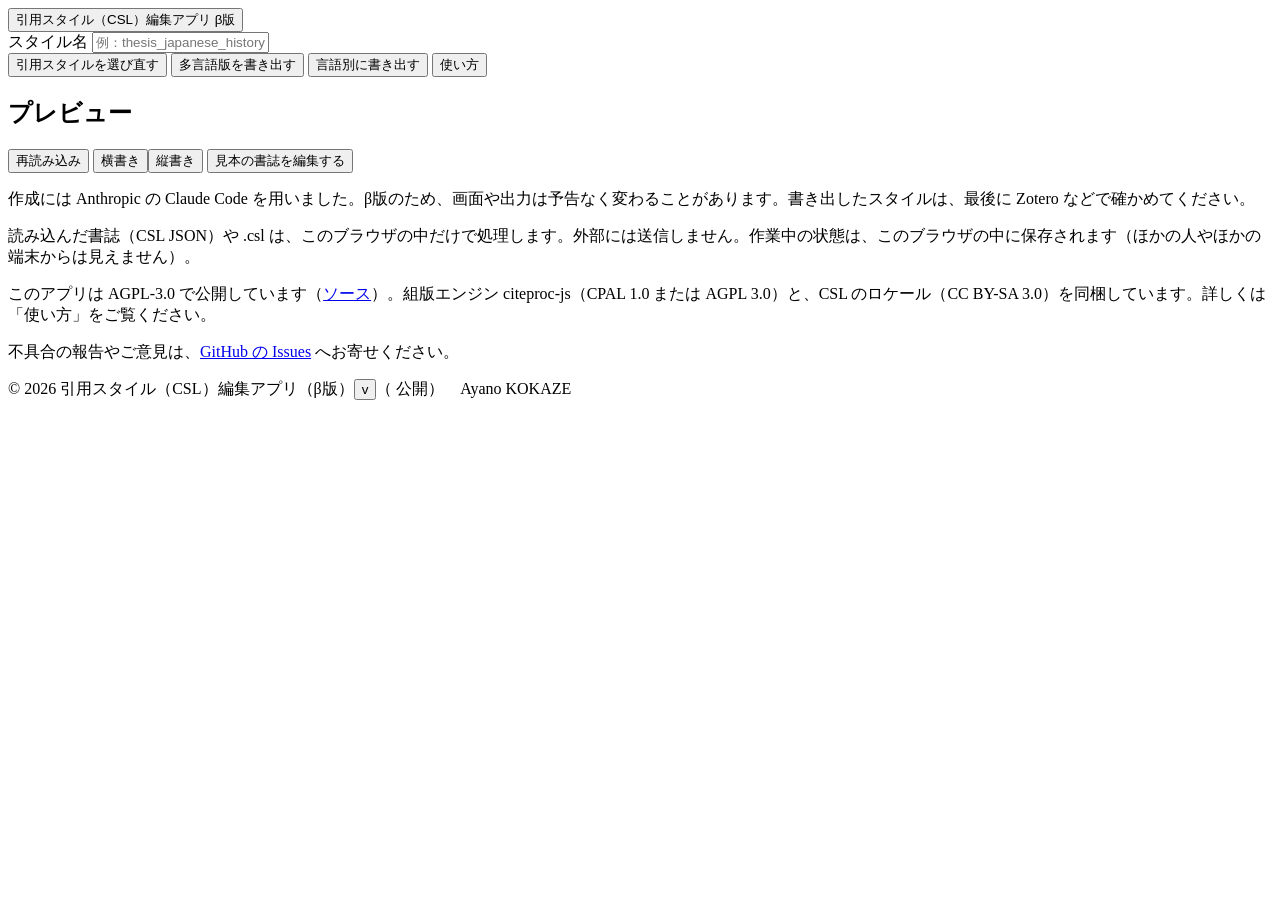
==== commit 5631265b: "main を取り込み、参考文献のぶら下げと総巻数の部品を加える（v0.4.0） main の v0.3.0（言語ごとの書式・縦書きなど）の上に、一次史料の部品と大幅修正の種類ごとの書き分けを v0.4" ====
--- a/src/index.html
+++ b/src/index.html
@@ -40,6 +40,8 @@
       <span id="previewFilter" class="filter"></span>
       <button id="btnRefresh" type="button" class="small-btn" title="いまの設定で、プレビューをすぐに組み直します">再読み込み</button>
       <button id="btnResetItems" type="button" class="small-btn" hidden>見本に戻す</button>
+      <span class="seg" id="writingMode" role="group" aria-label="組み方"><button type="button" data-m="h" class="small-btn">横書き</button><button type="button" data-m="v" class="small-btn">縦書き</button></span>
+      <label id="tcyWrap" class="small" hidden title="Word で2桁の数字を縦中横にしたときの見え方を確かめます。縦中横は CSL では指定できないので、スタイルには入りません。Word の側で設定してください"><input type="checkbox" id="tateTcy"> 縦中横で見る（2桁の数字・Word で縦中横にした場合）</label>
       <button id="btnAddItem" type="button" class="small-btn">見本の書誌を編集する</button>
     </div>
     <div id="previewError" class="error" hidden></div>
@@ -84,9 +86,12 @@
       <li>下の「ファイルを選ぶ」で、保存したファイル（.json）を選びます。</li>
     </ol>
     <p class="import-row"><button type="button" id="btnPickItems" class="primary">ファイルを選ぶ</button>
-      <span class="muted small">いまの文献と入れ替わります。ファイルはこのブラウザの中で読むだけで、どこにも送られません。</span></p>
+      <span class="muted small">選んだあと、いまの文献と置き換えるか、足すかを選べます。ファイルはこのブラウザの中で読むだけで、どこにも送られません。</span></p>
+    <h3 class="dlg-sec">言語ごとの見本を足す</h3>
+    <p class="hint">押した言語の見本（図書・本の章・雑誌論文・ウェブページの4件）が、いまの文献に加わります。もう一度押すと外れます。架空の文献です。その言語の書式を足すと、その形で組まれます。</p>
+    <div id="langSampleBtns" class="lang-sample-btns"></div>
     <h3 class="dlg-sec">文献を選んで直す</h3>
-    <p class="hint">自分の分野の書誌に近づけると、プレビューでそのまま確かめられます。直した内容はこのブラウザの中にだけ保存され、Zotero のデータは変わりません。</p>
+    <p class="hint">チェックを外した文献は、プレビューに出しません（データは残ります）。題名を押すと直せます。直した内容はこのブラウザの中にだけ保存され、Zotero のデータは変わりません。</p>
     <div id="itemList" class="item-list"></div>
     <div class="dlg-actions"><button type="button" id="btnNewItem">＋ 新しく入れる</button><span class="spacer"></span><button value="cancel">閉じる</button></div>
   </form>
@@ -102,6 +107,10 @@
   </form>
 </dialog>
 
+<dialog id="dlgImport">
+  <form method="dialog" id="importForm"></form>
+</dialog>
+
 <dialog id="dlgItem">
   <form method="dialog" id="itemForm"></form>
 </dialog>
@@ -117,37 +126,85 @@
 
 <dialog id="dlgHelp">
   <form method="dialog">
-    <h2>使い方</h2>
+    <h2>引用スタイル（CSL）編集アプリ</h2>
+    <p>このアプリは、Zotero で日本語に対応した CSL を編集するのをサポートするためのアプリです。</p>
+    <h3>使い方</h3>
+    <p>詳しい操作方法は、<a href="https://ayanosk.github.io/csl-editor/guide/" target="_blank" rel="noopener">使い方のページ</a>をご覧ください。</p>
+    <p>このアプリでは、公式のスタイルを手直しする方法と、アプリが用意した引用スタイルから自分の引用スタイルに調整する方法の2種類が使えます。</p>
     <ol class="help-steps">
-      <li><b>公式のスタイルを手直しする</b>：<a href="https://www.zotero.org/styles" target="_blank" rel="noopener">Zotero のスタイル一覧</a>からダウンロードした .csl を、最初の画面でアップロードします。左の上で「微調整」と「大幅修正」を選べます。<b>微調整</b>では、元のスタイルの書き方にそのまま手を入れます。右のプレビューで直したい箇所を押すと、その部品と、同じ部品から出ている所がすべて光り、左で前後の文字・区切り・斜体などを直したり、出さないようにしたり、隣の部品と入れ替えたりできます。手を入れた箇所は一覧になり、1件ずつ元に戻せます。<b>大幅修正</b>では、元のスタイルを部品（チップ）に移し、下の「部品を並べる」と同じように、資料の種類ごとに部品を足したり並べ替えたりできます。和文の書式も入るので、多言語版を作れます。元のスタイルと出力が違う見本は、上の帯に一覧で出ます。元のスタイルの手を入れていない部分は、そのまま残ります。</li>
-      <li><b>引用スタイルを選ぶ</b>：最初に開く画面です（あとから「引用スタイルを選び直す」かアプリ名を押すと、また開きます。いまの編集は置き換わります）。Chicago 風・APA 風・MLA 風・IEEE 風から、書きたい形に近いものを選びます。各スタイルの典型的な形を簡略に再現した出発点です。公式のスタイルではなく、各団体とは関係ありません。規定どおりかは、それぞれの規定で確かめてください。前に書き出した .csl があれば、それを読み込んで続きから直せます。</li>
-      <li><b>自分の文献で試す</b>：プレビューの「見本の書誌を編集する」から、Zotero の文献を取り込めます。Zotero で文献を選んで右クリック →「選択された項目をエクスポート...」→ 形式「CSL JSON」で保存したファイルを選ぶと、自分の文献でプレビューできます。読み込まなければ見本データで練習できます。プレビューの「見本の書誌を編集する」で文献を選んで直すことも、新しく入れることもできます。各文献の「直す」でも書き換えられます。「隠す」はその文献をプレビューに出さないだけで、データは残ります（プレビューの下の「隠した文献」から戻せます）。「参考文献を作成」でコピーした文章は使えません（整形済みの文字なので、組み直せないため）。</li>
-      <li><b>部品を並べる</b>：左の「和文の書式」「欧文の書式」で、資料の種類ごとに部品（チップ）を並べます。チップはドラッグか ← → で動かせます。押すと、括弧や前後の文字を変えられます。資料の種類は、図書・本の章・雑誌論文・ウェブページが既定です。学位論文や新聞記事などを別の並びで組みたいときは、「項目の種類を選ぶ」でチェックを入れます。チェックの無い種類は「その他」の並びで組みます。</li>
-      <li><b>区切り</b>：チップの間には区切り（、 , . など）を置きます。区切りは両側に部品があるときだけ出ます。部品が空の文献では、<b>その部品と、その前の区切りが消えます</b>。</li>
-      <li><b>まとめる</b>：「〔 〕で囲む」で部品をまとめると、中が全部空の文献では、まとまりごと消えます。たとえば「書名. 〔訳者, 出版者, 年〕」とまとめれば、訳者のいない本でも「書名. 出版者, 年」になります。括弧（ ）は、まとまりの前後に付けると、中身が無いときに空の括弧が残りません。Zotero の公開スタイルも、同じ仕組み（CSL の group）で空欄を処理しています。</li>
-      <li><b>書き出す</b>：スタイル名は半角の英字・数字と <code>_</code> <code>-</code> <code>.</code> <code>( )</code> と空白で付けます（日本語は使えません）。型から始めたときのスタイル名は My_Chicago_style のようになります。前に書き出した .csl を読み込むと、ファイル名に _edited を付けた名前になり、ID も新しくなります（Zotero では元のスタイルと別に入ります。_edited の付いたものをもう一度読み込んで直したときは、名前も ID もそのままなので、Zotero では同じスタイルの更新になります）。ふつうは「多言語版を書き出す」で、和文と欧文を1つのスタイルで書き分けます。Zotero でも、文献の「言語」欄に <code>ja</code> や <code>en</code> が入っていれば、そのまま書き分けます（入れるときに確認の画面が出る場合があります。OK で入れられます）。言語による書き分けに対応しないソフト（pandoc など）で使うときは「言語別に書き出す」で、書式ごとのスタイルを作ります（2つ以上選ぶと zip にまとめます）。保存したら、Zotero の 設定 → 引用 →「＋」から入れます。</li>
+      <li>土台にする引用スタイルを選ぶ
+        <details><summary>公式のスタイルを手直しする</summary>
+          <p><a href="https://www.zotero.org/styles" target="_blank" rel="noopener">Zotero のスタイル一覧</a>からダウンロードした .csl を、最初の画面でアップロードします。前にこのアプリで書き出した .csl も、続きから直せます。</p>
+        </details>
+        <details><summary>アプリが用意した引用スタイルから始める</summary>
+          <p>Chicago 風・APA 風・MLA 風・IEEE 風から、書きたい形に近いものを選びます。各スタイルの典型的な形を簡略に再現した出発点です。公式のスタイルではなく、各団体とは関係ありません。規定どおりかは、それぞれの規定で確かめてください。</p>
+          <p>最初の画面は、あとから「引用スタイルを選び直す」かアプリ名を押すことで、また開きます。<b>ただしそれまでの編集は破棄されるため、後から復元したい場合は一度書き出してください。</b>書き出した .csl は、最初の画面でアップロードすると続きから直せます。</p>
+        </details>
+      </li>
+      <li>右のプレビュー画面を見ながら、好みのスタイルに整える
+        <details><summary>部品を並べる</summary>
+          <p>左の「和文の書式」「欧文の書式」で、資料の種類ごとに部品（チップ）を並べます。チップはドラッグか ← → で動かせます。押すと、括弧や前後の文字を変えられます。</p>
+          <p>資料の種類は、図書・本の章・雑誌論文・ウェブページが既定です。学位論文や新聞記事などを別の並びで組みたいときは、「項目の種類を選ぶ」でチェックを入れます。チェックの無い種類は「その他」の並びで組みます。</p>
+        </details>
+        <details><summary>区切りを足す・引く</summary>
+          <p>チップの間には区切り（、 , . など）を置きます。区切りは両側に部品があるときだけ出ます。部品が空の文献では、その部品と、その前の区切りが消えます。</p>
+        </details>
+        <details><summary>まとめる</summary>
+          <p>「〔 〕で囲む」で部品をまとめると、中が全部空の文献では、まとまりごと消えます。たとえば「書名. 〔訳者, 出版者, 年〕」とまとめれば、訳者のいない本でも「書名. 出版者, 年」になります。括弧（ ）は、まとまりの前後に付けると、中身が無いときに空の括弧が残りません。Zotero の公開スタイルも、同じ仕組み（CSL の group）で空欄を処理しています。</p>
+        </details>
+        <details><summary>公式のスタイルを手直ししているとき（微調整・大幅修正）</summary>
+          <p>左の上で「微調整」と「大幅修正」を選べます。</p>
+          <p>微調整では、元のスタイルの書き方にそのまま手を入れます。右のプレビューで直したい箇所を押すと、その部品と、同じ部品から出ている所がすべて光り、左で前後の文字・区切り・斜体などを直したり、出さないようにしたり、隣の部品と入れ替えたりできます。手を入れた箇所は一覧になり、1件ずつ元に戻せます。</p>
+          <p>大幅修正では、元のスタイルを部品（チップ）に移し、「部品を並べる」と同じように、資料の種類ごとに部品を足したり並べ替えたりできます。和文の書式も入るので、多言語版を作れます。元のスタイルと出力が違う見本は、上の帯に一覧で出ます。元のスタイルの手を入れていない部分は、そのまま残ります。</p>
+        </details>
+        <details><summary>自分の文献で確かめる</summary>
+          <p>プレビューの「見本の書誌を編集する」から、Zotero の文献を取り込めます。Zotero で文献を選んで右クリック →「選択された項目をエクスポート...」→ 形式「CSL JSON」で保存したファイルを選ぶと、自分の文献でプレビューできます。読み込まなければ見本データで練習できます。</p>
+          <p>同じ画面で文献を選んで直すことも、新しく入れることもできます。各文献の「直す」でも書き換えられます。「隠す」はその文献をプレビューに出さないだけで、データは残ります（プレビューの下の「隠した文献」から戻せます）。「参考文献を作成」でコピーした文章は使えません（整形済みの文字なので、組み直せないため）。</p>
+        </details>
+      </li>
+      <li>引用スタイルのタイトルを調整する
+        <p class="help-note">.csl のファイル名ではなく、上の「スタイル名」に入力された名前が、引用スタイルの名前として使われます。</p>
+        <details><summary>付けられる名前と、読み込んだスタイルの名前</summary>
+          <p>スタイル名は半角の英字・数字と <code>_</code> <code>-</code> <code>.</code> <code>( )</code> と空白で付けます（日本語は使えません）。型から始めたときのスタイル名は My_Chicago_style のようになります。</p>
+          <p>前に書き出した .csl を読み込むと、ファイル名に _edited を付けた名前になり、ID も新しくなります（Zotero では元のスタイルと別に入ります）。_edited の付いたものをもう一度読み込んで直したときは、名前も ID もそのままなので、Zotero では同じスタイルの更新になります。</p>
+        </details>
+      </li>
+      <li>多言語版で書き出し、Zotero の 設定 → 引用 → スタイル → ファイルから追加する
+        <details><summary>多言語版と、言語別に書き出す場合</summary>
+          <p>多言語版は、和文と欧文を1つのスタイルで書き分けます。Zotero でも、文献の「言語」欄に <code>ja</code> や <code>en</code> が入っていれば、そのまま書き分けます（入れるときに確認の画面が出る場合があります。OK で入れられます）。</p>
+          <p>言語による書き分けに対応しないソフト（pandoc など）で使うときは「言語別に書き出す」で、書式ごとのスタイルを作ります（2つ以上選ぶと zip にまとめます）。</p>
+        </details>
+      </li>
     </ol>
-    <h3>和文と欧文</h3>
-    <p>どちらの書式で組むかは、Zotero の「言語」欄で決まります。<code>ja</code> なら和文、<code>en</code> <code>fr</code> <code>de</code> などなら欧文です。欄が空の文献は和文の書式で組みます。プレビューに警告が出たら、Zotero で言語欄を直してください。</p>
-    <p>多言語版は、Zotero（Word・Google ドキュメントのプラグイン）でも、LaTeX の citation-style-language パッケージ（citeproc-lua）でも、言語欄に従って書き分けます。pandoc は言語による書き分けを読めないので、「言語別に書き出す」で作ったスタイルを使います。</p>
-    <p>英語は「欧文の書式」が既定です。フランス語の文献は « » や「et」で組みたい、など言語ごとに変えたいときは、「＋ 言語ごとの書式」から言語コード（<code>fr</code> <code>de</code> など）を入れて足します。その言語の文献だけが、足した書式で組まれます。</p>
-    <h3>2回目以降の注</h3>
-    <p>注形式では、「注（2回目以降）」と「注（直前と同じ文書）」の並びを別に作れます。間に別の注を挟んで同じ文書を引くと短縮形（山田『デジタル史料学入門』50頁）、直前の注と同じ文書なら「同上」（頁も同じなら「同上。」、頁が違えば「同上、45頁。」）になります。短縮形の題名には Zotero の「短いタイトル」欄が使われます。書き分けは「全体の設定」で切れます。</p>
-    <h3>五十音順に並べる</h3>
-    <p>Zotero には読みの欄がないので、「その他（Extra）」欄で代用します。和文の文献の Extra 欄の<b>1行目</b>に、著者の読みをひらがなで入れ（例：<code>やまだ はなこ</code>）、「全体の設定」の「参考文献の並び」で「読みで五十音順に並べる」を選びます。Extra 欄は、組版エンジンには CSL の <code>note</code> として渡ります。</p>
-    <ul>
-      <li>読みのない和文の文献は、読みのある文献の後ろに、著者名の文字コード順で並びます。プレビューに警告が出ます。</li>
-      <li>Extra 欄の1行目に別の文字（<code>Citation Key: …</code> など）があると、その文字で並びます。<code>original-date: 1990</code> のような CSL の変数の行は、先にあっても飛ばされます。</li>
-      <li>欧文の文献は、Extra 欄を見ずに著者名で並べます。</li>
-      <li>並び順は、プレビューの下の「参考文献の並び順を見る」で確かめられます。</li>
-    </ul>
-    <h3>CSL ではできないこと</h3>
-    <ul>
-      <li><b>読みの欄を持つこと</b>：Zotero と CSL には読みの欄がないので、上のように Extra 欄で代用します（読みを持てる Jurism という派生版もあります）。</li>
-    </ul>
-    <h3>このアプリについて</h3>
-    <p class="muted small">組版エンジンは citeproc-js 2.4.63（© 2009-2019 Frank Bennett、CPAL 1.0 または AGPL 3.0 の選択）。Zotero が中で使っているのと同じ版のエンジンですが、Zotero 側で手が入っているので、細かい出力が違うことがあります。最後は Zotero に入れて確かめてください。ロケールは CSL プロジェクトの locales-*.xml（日・英・仏・独・伊・西・蘭・葡・羅・露、CC BY-SA 3.0）。ライセンスの全文と、埋め込んだソースは、この HTML ファイルの中にそのまま入っています。作業中の状態はこのブラウザの中にだけ保存され、どこにも送られません。</p>
-    <div class="dlg-actions"><button value="cancel">閉じる</button></div>
+    <h3>もっと詳しく</h3>
+    <details><summary>和文と欧文</summary>
+      <p>どちらの書式で組むかは、Zotero の「言語」欄で決まります。<code>ja</code> なら和文、<code>en</code> <code>fr</code> <code>de</code> などなら欧文です。欄が空の文献は和文の書式で組みます。プレビューに警告が出たら、Zotero で言語欄を直してください。</p>
+      <p>多言語版は、Zotero（Word・Google ドキュメントのプラグイン）でも、LaTeX の citation-style-language パッケージ（citeproc-lua）でも、言語欄に従って書き分けます。pandoc は言語による書き分けを読めないので、「言語別に書き出す」で作ったスタイルを使います。</p>
+      <p>英語は「欧文の書式」が既定です。言語ごとに変えたいときは、「＋ 言語ごとの書式」で言語を選んで足します。中国語（大陸式・台湾式）・韓国語・ロシア語・フランス語・ドイツ語・アラビア語・イタリア語・スペイン語・トルコ語は、その言語の人文学の論文で一般的な書き方が既定になります。一覧にない言語は、言語コード（<code>pl</code> など）を入れて足せます（欧文の書式を写します）。その言語の文献だけが、足した書式で組まれます。</p>
+    </details>
+    <details><summary>2回目以降の注</summary>
+      <p>注形式では、「注（2回目以降）」と「注（直前と同じ文書）」の並びを別に作れます。間に別の注を挟んで同じ文書を引くと短縮形（山本『デジタル史料学入門』50頁）、直前の注と同じ文書なら「同上」（頁も同じなら「同上。」、頁が違えば「同上、45頁。」）になります。短縮形の題名には Zotero の「短いタイトル」欄が使われます。書き分けは「全体の設定」で切れます。</p>
+    </details>
+    <details><summary>縦書きで使う（数字を漢数字にする）</summary>
+      <p>プレビューの上の「横書き／縦書き」で、組み上がりを縦書きで見られます。操作は横書きと同じです。「縦中横で見る」は、Word で2桁の数字を縦中横にしたときの見え方を確かめるためのものです。縦中横は CSL では指定できない（斜体・太字・下線などしか持てない）ので、スタイルには入りません。Word の側で設定してください。</p>
+      <p>「和文の書式」の「和文の書式全体」で「数字」を漢数字にすると、巻・号・頁・版・引用箇所が「四二頁」「二三〇頁」（〇を使う）か「四十二頁」「二百三十頁」（十百千を使う）になります。Zotero のデータは算用数字のままでかまいません。</p>
+      <p>発行年は漢数字にできません。Zotero（の組版エンジン）が、年を漢数字で組む機能を持たないためです。4桁かどうかや、元号かどうかとは関係ありません。年は、提出前に文書の側で直してください。</p>
+      <p>和暦で出したいときは、Zotero の日付欄に「平成八」のように「年」を付けずに入れてください。Zotero は和暦を年として読めないので、入れた文字のまま渡し、書式が「年」を付けて「平成八年」になります。「平成八年」と入れると「平成八年年」と重なります（プレビューに警告が出ます）。和暦で入れた文献は、年の順の並べ替えと、著者年形式の 2024a・2024b の書き分けには使われません。</p>
+      <p>CSL の仕様にない用語の使い方で実現しているので、Zotero（Word・Google ドキュメントのプラグイン）では効きますが、pandoc などほかのソフトでは算用数字に戻ります。3000 を超える数字も算用数字のままです。</p>
+    </details>
+    <details><summary>五十音順に並べる</summary>
+      <p>Zotero には読みの欄がないので、「その他（Extra）」欄で代用します。和文の文献の Extra 欄の1行目に、著者の読みをひらがなで入れ（例：<code>やまもと はなこ</code>）、「全体の設定」の「参考文献の並び」で「読みで五十音順に並べる」を選びます。Extra 欄は、組版エンジンには CSL の <code>note</code> として渡ります。</p>
+      <ul>
+        <li>読みのない和文の文献は、読みのある文献の後ろに、著者名の文字コード順で並びます。プレビューに警告が出ます。</li>
+        <li>Extra 欄の1行目に別の文字（<code>Citation Key: …</code> など）があると、その文字で並びます。<code>original-date: 1990</code> のような CSL の変数の行は、先にあっても飛ばされます。</li>
+        <li>欧文の文献は、Extra 欄を見ずに著者名で並べます。</li>
+        <li>並び順は、プレビューの下の「参考文献の並び順を見る」で確かめられます。</li>
+      </ul>
+    </details>
+    <details><summary>このアプリについて</summary>
+      <p class="muted small">組版エンジンは citeproc-js 2.4.63（© 2009-2019 Frank Bennett、CPAL 1.0 または AGPL 3.0 の選択）。Zotero が中で使っているのと同じ版のエンジンですが、Zotero 側で手が入っているので、細かい出力が違うことがあります。最後は Zotero に入れて確かめてください。ロケールは CSL プロジェクトの locales-*.xml（日・英・仏・独・伊・西・蘭・葡・羅・露・中〔簡体・繁体〕・韓・亜〔アラビア語〕・土〔トルコ語〕、CC BY-SA 3.0）。ライセンスの全文と、埋め込んだソースは、この HTML ファイルの中にそのまま入っています。作業中の状態はこのブラウザの中にだけ保存され、どこにも送られません。</p>
+    </details>
+    <div class="dlg-actions help-actions"><button type="button" id="btnHelpUpload">CSL ファイルをアップロード</button><button type="button" id="btnHelpStarter" class="primary">アプリの引用スタイルから始める</button><button value="cancel">閉じる</button></div>
   </form>
 </dialog>
 
